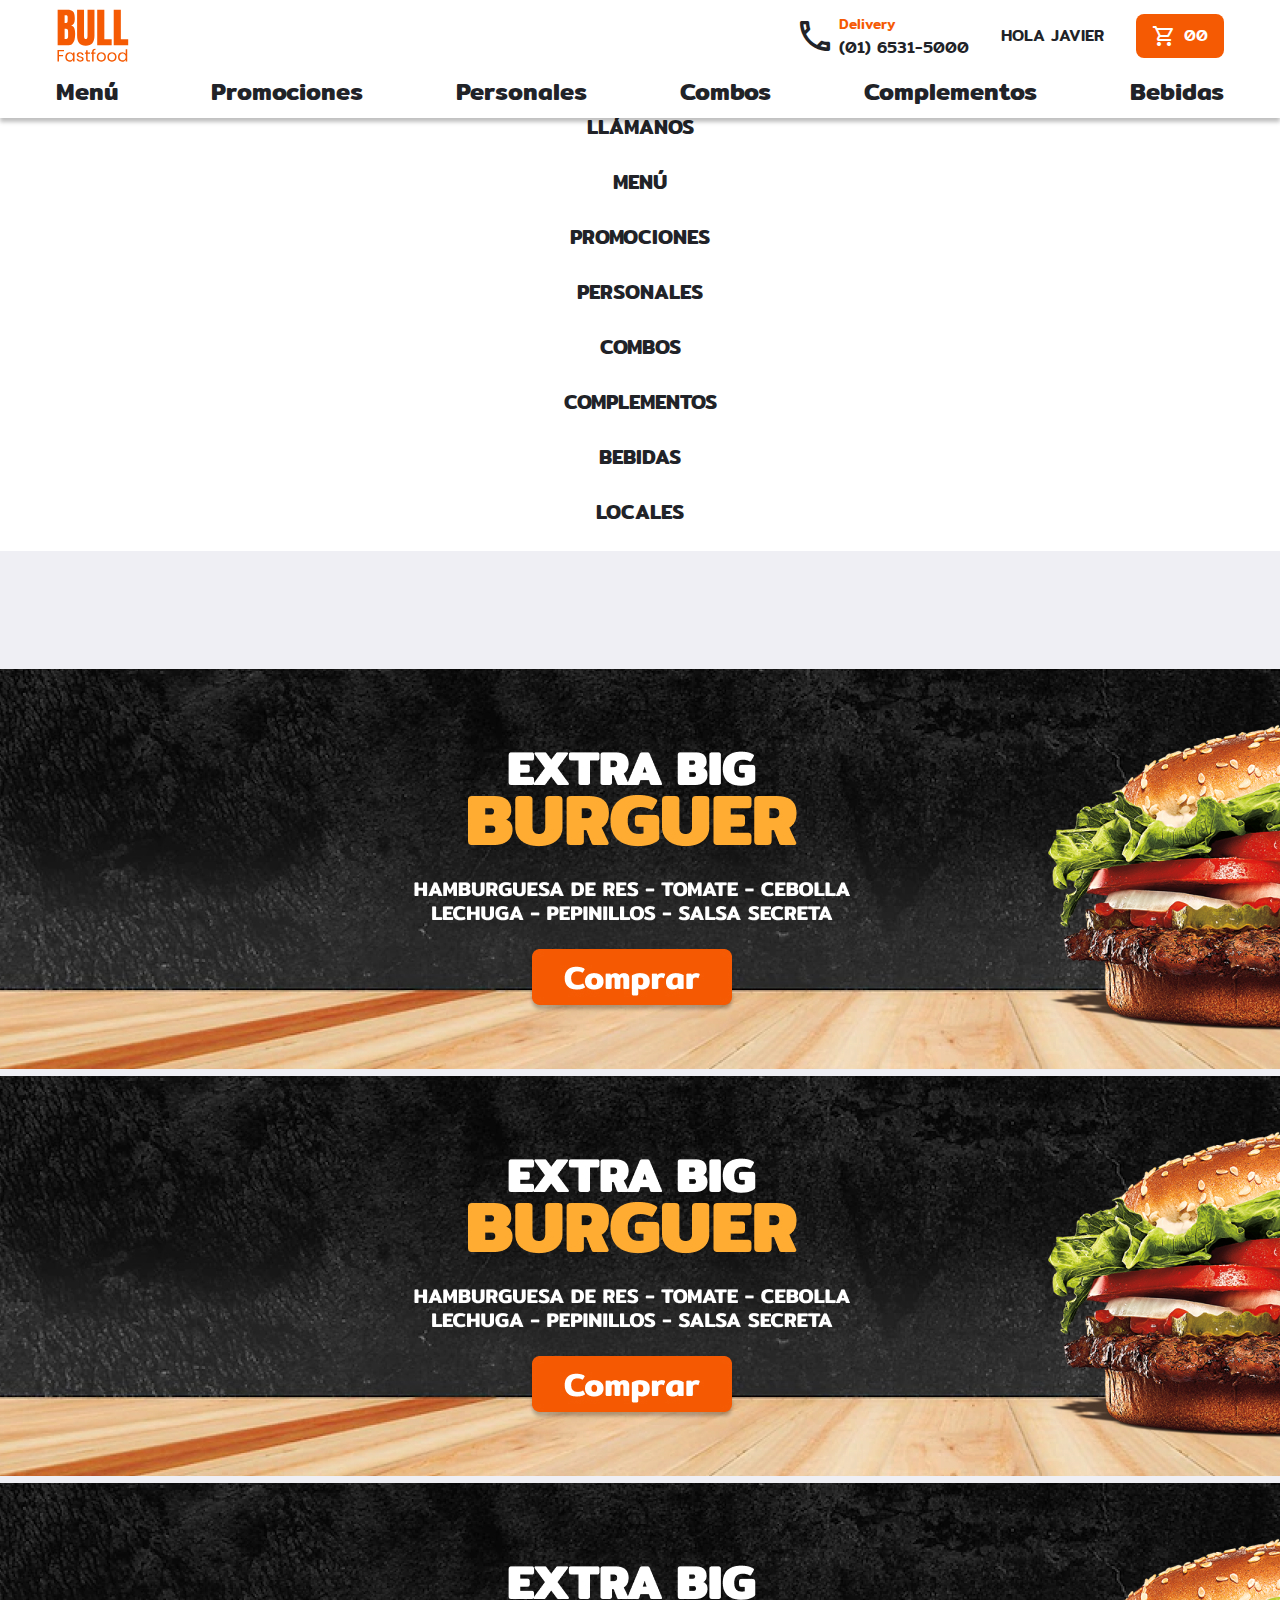
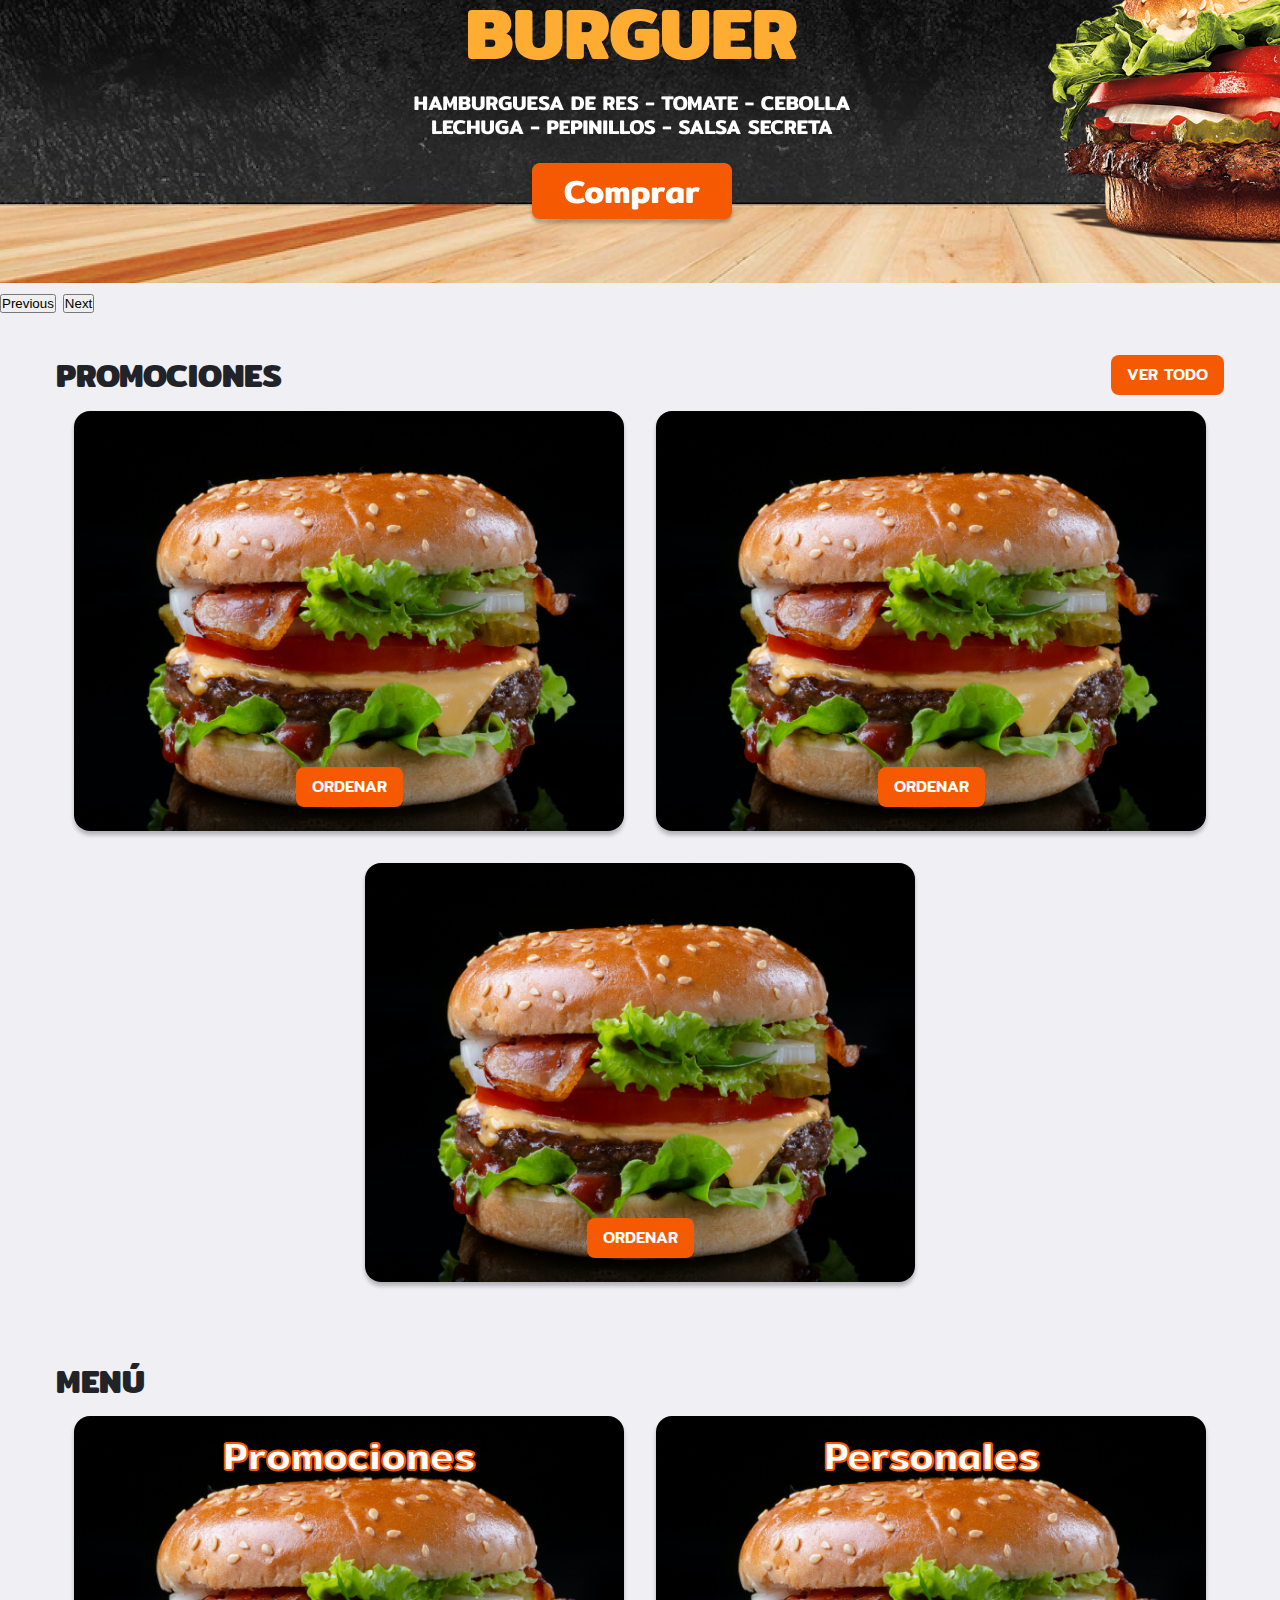
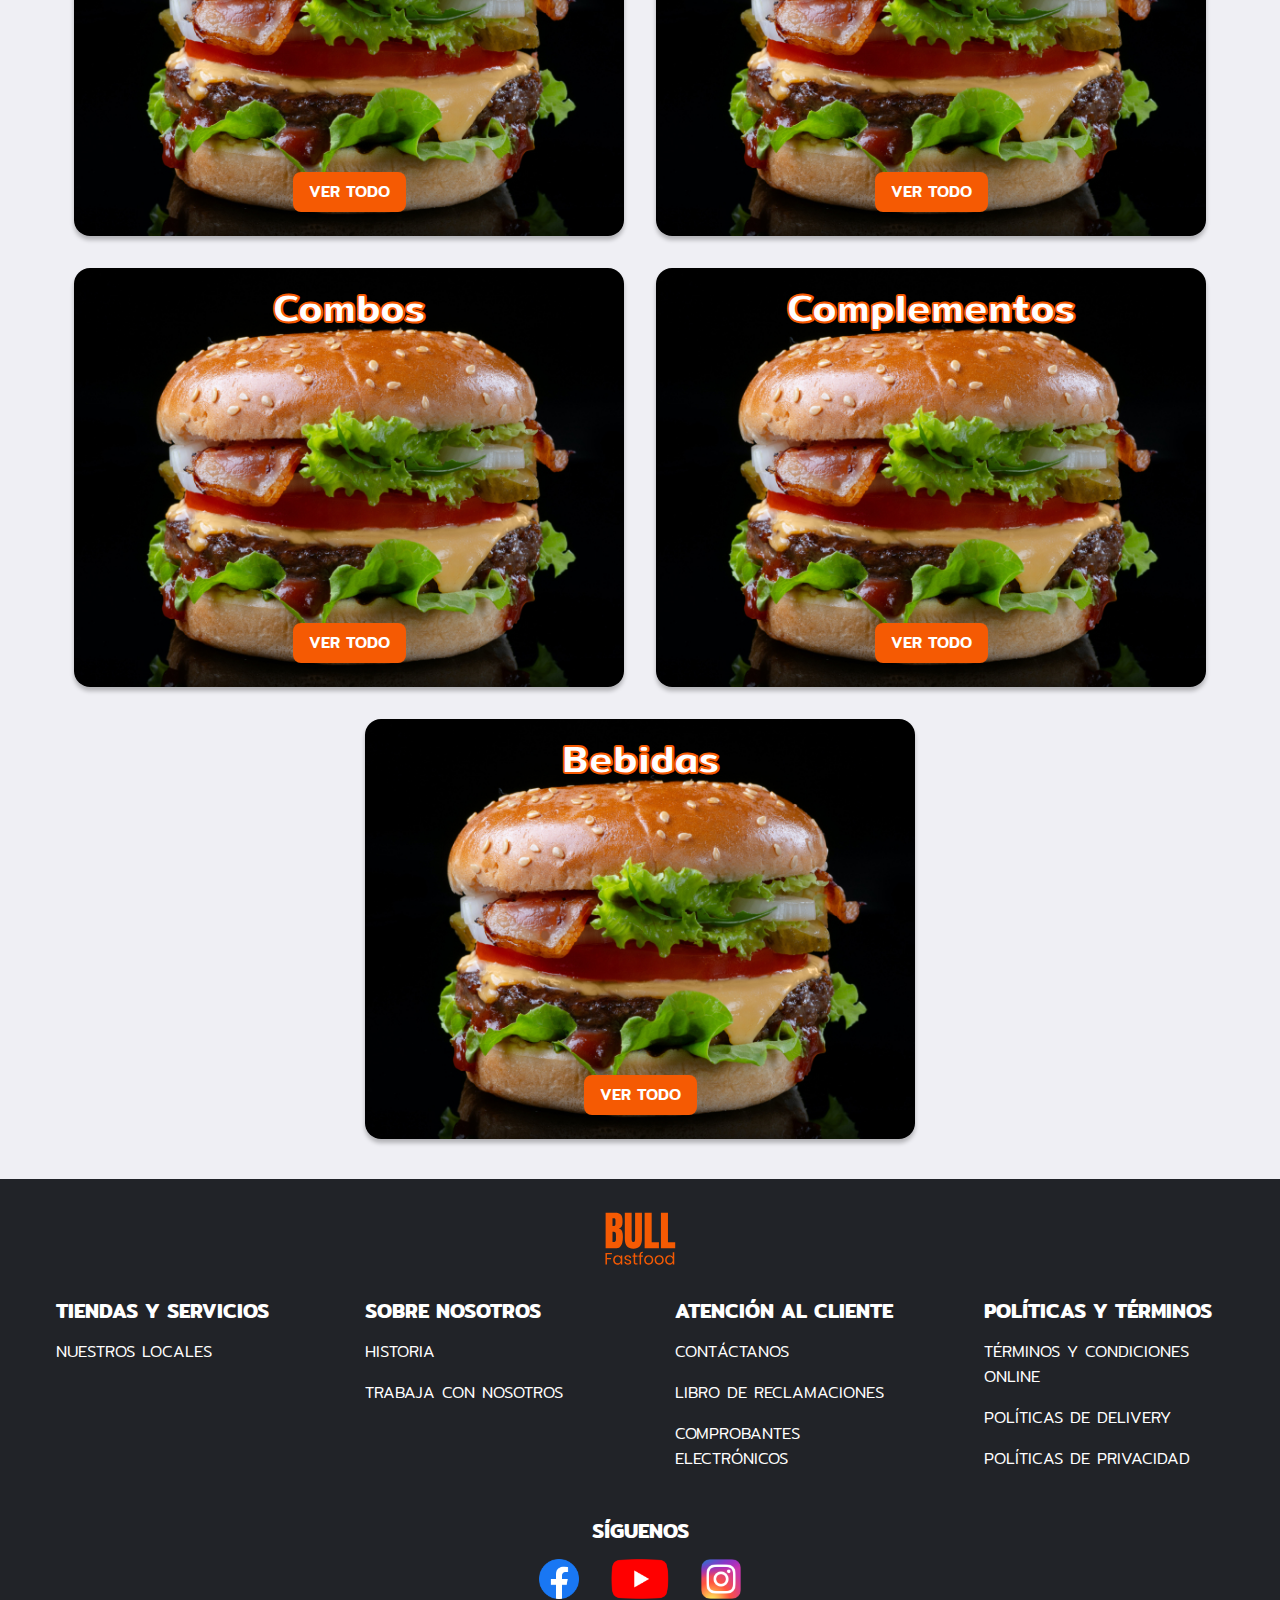
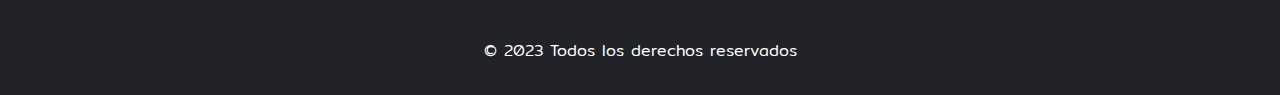
==== index.html @ 40b9667c "add h1 al home" ====
<!DOCTYPE html>
<html lang="en">

<head>
    <meta charset="UTF-8">
    <meta http-equiv="X-UA-Compatible" content="IE=edge">
    <meta name="viewport" content="width=device-width, initial-scale=1.0">
    <link rel="icon" href="#" type="image/x-icon" />
    <title>Inicio</title>
    <link rel="preconnect" href="https://fonts.googleapis.com">
    <link rel="preconnect" href="https://fonts.gstatic.com" crossorigin>
    <link href="https://fonts.googleapis.com/css2?family=Mitr:wght@300;400;500;600&display=swap" rel="stylesheet">
    <link
        href="https://fonts.googleapis.com/css?family=Material+Icons|Material+Icons+Outlined|Material+Icons+Two+Tone|Material+Icons+Round|Material+Icons+Sharp"
        rel="stylesheet">
    <link href="https://cdn.jsdelivr.net/npm/bootstrap@5.3.0-alpha1/dist/css/bootstrap.min.css" rel="stylesheet"
        integrity="sha384-GLhlTQ8iRABdZLl6O3oVMWSktQOp6b7In1Zl3/Jr59b6EGGoI1aFkw7cmDA6j6gD" crossorigin="anonymous">
    <!-- <link rel="stylesheet" href="bootstrap/bootstrap.min.css"> -->
    <link rel="stylesheet" href="css/main.css">
    <link rel="stylesheet" href="css/mq.css">
</head>

<body>
    <header>
        <nav class="navbar-top">
            <div class="navbar-top-left">
                <button class="btn button-secondary btn-categorias-mobile" data-bs-toggle="offcanvas"
                    data-bs-target="#offcanvasSidebarCategoriasMobile" aria-controls="offcanvasSidebarCategoriasMobile">
                    <span class="material-icons-outlined">
                        menu
                    </span>
                </button>
                <a class="navbar-brand" href="index.html">
                    <img src="img/logos/logo.svg" class="navbar-brand-img" alt="Bull Fastfood">
                </a>
                <button class="btn button-ghost btn-categorias-tablet" data-bs-toggle="offcanvas"
                    data-bs-target="#offcanvasSidebarCategoriasMobile" aria-controls="offcanvasSidebarCategoriasMobile">
                    Categorías
                </button>
            </div>

            <div class="navbar-top-right">
                <div class="info-delivery">
                    <span class="material-icons-outlined">
                        phone
                    </span>
                    <div class="wrap-delivery-number">
                        <p class="subtitle-2 delivery-label">Delivery</p>
                        <p class="phone-number subtitle-1">(01) 6531-5000</p>
                    </div>
                </div>
                <button class="btn button-ghost btn-user-name">
                    Hola Javier
                </button>
                <button class="btn button-primary button-icon">
                    <span class="material-icons-outlined">
                        shopping_cart
                    </span>
                    00
                </button>
            </div>
        </nav>
        <nav class="navbar-categories">
            <ul class="menu-categories">
                <li class="list-item">
                    <a href="#section-menu">
                        Menú
                    </a>
                </li>
                <li class="list-item">
                    <a href="#">
                        Promociones
                    </a>
                </li>
                <li class="list-item">
                    <a href="pages/personales.html">
                        Personales
                    </a>
                </li>
                <li class="list-item">
                    <a href="#">
                        Combos
                    </a>
                </li>
                <li class="list-item">
                    <a href="#">
                        Complementos
                    </a>
                </li>
                <li class="list-item">
                    <a href="#">
                        Bebidas
                    </a>
                </li>
            </ul>
        </nav>
    </header>

    <!-- Off canvas categories mobile -->
    <div class="offcanvas offcanvas-start offcanvas-categories-mobile" tabindex="-1"
        id="offcanvasSidebarCategoriasMobile" aria-labelledby="offcanvasSidebarCategoriasMobileLabel">
        <div class="offcanvas-header">
            <a class="navbar-brand" href="#">
                <img src="img/logos/logo.svg" class="navbar-brand-img" alt="Bull Fastfood">
            </a>
            <!-- <button type="button" class="btn-close" data-bs-dismiss="offcanvas" aria-label="Close"></button> -->
        </div>
        <div class="offcanvas-body">
            <ul class="menu-sidebar-mobile">
                <li>
                    <a href="pages/cuenta.html">
                        MI CUENTA
                    </a>
                </li>
                <li>
                    <a href="tel: (01) 612 8000">
                        LLÁMANOS
                    </a>
                </li>
                <li>
                    <a href="index.html">
                        MENÚ
                    </a>
                </li>
                <li>
                    <a href="pages/promociones.html">
                        PROMOCIONES
                    </a>
                </li>
                <li>
                    <a href="pages/personales.html">
                        PERSONALES
                    </a>
                </li>
                <li>
                    <a href="pages/combos.html">
                        COMBOS
                    </a>
                </li>
                <li>
                    <a href="pages/complementos.html">
                        COMPLEMENTOS
                    </a>
                </li>
                <li>
                    <a href="pages/bebidas.html">
                        BEBIDAS
                    </a>
                </li>
                <li>
                    <a href="pages/locales.html">
                        LOCALES
                    </a>
                </li>
            </ul>
        </div>
    </div>
    <!-- End Off canvas categories mobile -->

    <main>
        <!-- Carousel desktop-->
        <div id="carouselExampleAutoplaying" class="carousel slide carousel-desktop" data-bs-ride="carousel">
            <div class="carousel-inner">
                <div class="carousel-item active">
                    <img src="img/banners/carousel-desktop-1.jpg" class="d-block w-100" alt="Extra Burguer">
                </div>
                <div class="carousel-item">
                    <img src="img/banners/carousel-desktop-1.jpg" class="d-block w-100" alt="Extra Burguer">
                </div>
                <div class="carousel-item">
                    <img src="img/banners/carousel-desktop-1.jpg" class="d-block w-100" alt="Extra Burguer">
                </div>
            </div>
            <button class="carousel-control-prev" type="button" data-bs-target="#carouselExampleAutoplaying"
                data-bs-slide="prev">
                <span class="carousel-control-prev-icon" aria-hidden="true"></span>
                <span class="visually-hidden">Previous</span>
            </button>
            <button class="carousel-control-next" type="button" data-bs-target="#carouselExampleAutoplaying"
                data-bs-slide="next">
                <span class="carousel-control-next-icon" aria-hidden="true"></span>
                <span class="visually-hidden">Next</span>
            </button>
        </div>
        <!-- End Carousel desktop-->

        <!-- Carousel mobile-->
        <div id="carouselExampleAutoplaying" class="carousel slide carousel-mobile" data-bs-ride="carousel">
            <div class="carousel-inner">
                <div class="carousel-item active">
                    <img src="img/banners/carousel-mobile-1.jpg" class="d-block w-100" alt="Extra Burguer">
                </div>
                <div class="carousel-item">
                    <img src="img/banners/carousel-mobile-1.jpg" class="d-block w-100" alt="Extra Burguer">
                </div>
                <div class="carousel-item">
                    <img src="img/banners/carousel-mobile-1.jpg" class="d-block w-100" alt="Extra Burguer">
                </div>
            </div>
        </div>
        <!-- End Carousel mobile-->

        <!-- Promotions section -->
        <section class="section promotions">
            <div class="header-section">
                <h2>PROMOCIONES</h2>
                <a href="pages/personales.html" class="btn button-primary">
                    ver Todo
                </a>
            </div>
            <div class="container-products">
                <div class="card-category">
                    <img src="img/products/promo-1.jpg" alt="">
                    <div class="card-category-footer">
                        <a href="pages/detalleProducto.html" class="btn button-primary">
                            Ordenar
                        </a>
                    </div>
                </div>

                <div class="card-category">
                    <img src="img/products/promo-1.jpg" alt="">
                    <div class="card-category-footer">
                        <a href="pages/detalleProducto.html" class="btn button-primary">
                            Ordenar
                        </a>
                    </div>
                </div>

                <div class="card-category">
                    <img src="img/products/promo-1.jpg" alt="">
                    <div class="card-category-footer">
                        <a href="pages/detalleProducto.html" class="btn button-primary">
                            Ordenar
                        </a>
                    </div>
                </div>
            </div>
        </section>
        <!-- End Promotions section -->

        <!-- Section Menu -->
        <section class="section promotions" id="section-menu">
            <div class="header-section">
                <h1>MENÚ</h1>
            </div>
            <div class="container-products">
                <div class="card-category">
                    <h3 class="card-category-title">
                        Promociones
                    </h3>
                    <img src="img/products/promo-1.jpg" alt="">
                    <div class="card-category-footer">
                        <a href="pages/personales.html" class="btn button-primary">
                            Ver Todo
                        </a>
                    </div>
                </div>

                <div class="card-category">
                    <h3 class="card-category-title">
                        Personales
                    </h3>
                    <img src="img/products/promo-1.jpg" alt="">
                    <div class="card-category-footer">
                        <a href="pages/personales.html" class="btn button-primary">
                            Ver Todo
                        </a>
                    </div>
                </div>

                <div class="card-category">
                    <h3 class="card-category-title">
                        Combos
                    </h3>
                    <img src="img/products/promo-1.jpg" alt="">
                    <div class="card-category-footer">
                        <a href="pages/personales.html" class="btn button-primary">
                            Ver Todo
                        </a>
                    </div>
                </div>

                <div class="card-category">
                    <h3 class="card-category-title">
                        Complementos
                    </h3>
                    <img src="img/products/promo-1.jpg" alt="">
                    <div class="card-category-footer">
                        <a href="pages/personales.html" class="btn button-primary">
                            Ver Todo
                        </a>
                    </div>
                </div>

                <div class="card-category">
                    <h3 class="card-category-title">
                        Bebidas
                    </h3>
                    <img src="img/products/promo-1.jpg" alt="">
                    <div class="card-category-footer">
                        <a href="pages/personales.html" class="btn button-primary">
                            Ver Todo
                        </a>
                    </div>
                </div>
            </div>
        </section>
        <!-- End Section Menu -->
    </main>
    <footer>
        <div class="footer-header">
            <img src="img/logos/logo.svg" alt="Bull Fastfood">
        </div>
        <div class="footer-body">
            <ul class="footer-list">
                <li>
                    <h6 class="title-list">
                        Tiendas y Servicios
                    </h6>
                </li>
                <li>
                    <a href="#">
                        Nuestros Locales
                    </a>
                </li>
            </ul>

            <ul class="footer-list">
                <li>
                    <h6 class="title-list">
                        Sobre Nosotros
                    </h6>
                </li>
                <li>
                    <a href="#">
                        Historia
                    </a>
                </li>
                <li>
                    <a href="#">
                        Trabaja con Nosotros
                    </a>
                </li>
            </ul>

            <ul class="footer-list">
                <li>
                    <h6 class="title-list">
                        Atención al cliente
                    </h6>
                </li>
                <li>
                    <a href="#">
                        Contáctanos
                    </a>
                </li>
                <li>
                    <a href="#">
                        Libro de Reclamaciones
                    </a>
                </li>
                <li>
                    <a href="#">
                        Comprobantes Electrónicos
                    </a>
                </li>
            </ul>

            <ul class="footer-list">
                <li>
                    <h6 class="title-list">
                        Políticas y Términos
                    </h6>
                </li>
                <li>
                    <a href="#">
                        Términos y condiciones online
                    </a>
                </li>
                <li>
                    <a href="#">
                        Políticas de delivery
                    </a>
                </li>
                <li>
                    <a href="#">
                        Políticas de privacidad
                    </a>
                </li>
            </ul>
        </div>
        <div class="footer-social">
            <h6>Síguenos</h6>
            <div class="container-socials">
                <a href="#" target="_blank">
                    <img src="img/logos/facebook.png" alt="Facebook">
                </a>
                <a href="#" target="_blank">
                    <img src="img/logos/youtube.png" alt="Youtube">
                </a>
                <a href="#" target="_blank">
                    <img src="img/logos/instagram.png" alt="Instagram">
                </a>
            </div>
        </div>
        <div class="footer-rights">
            <p>
                © 2023 Todos los derechos reservados
            </p>
        </div>
    </footer>

    <script src="https://cdn.jsdelivr.net/npm/bootstrap@5.3.0-alpha1/dist/js/bootstrap.bundle.min.js"
        integrity="sha384-w76AqPfDkMBDXo30jS1Sgez6pr3x5MlQ1ZAGC+nuZB+EYdgRZgiwxhTBTkF7CXvN"
        crossorigin="anonymous"></script>
</body>

</html>
---- css/main.css ----
/* ESTILOS GENERALES */
:root {
    --dark: #212328;
    --gray: #9C9DA1;
    --gray-light: #EFEFF4;
    --white: #FFFFFF;
    --primary-dark: #D3381F;
    --primary: #F55A03;
    --success-dark: #0f5132;
    --success: #47BD8F;
    --success-light: #C1F8CF;
    --info-dark: #1A52AD;
    --info: #2972E6;
    --info-light: #CFE2FF;
    --danger-dark: #A20F1D;
    --danger: #FF5C5D;
    --danger-light: #F8D7DA;
    --warning-dark: #7F4D03;
    --warning: #FFAC32;
    --warning-light: #FFF3CD;
    --card-shadow: 0px 4px 4px rgba(0, 0, 0, 0.25);
}

html {
    font-size: 16px;
  }
  
  * {
    padding: 0;
    margin: 0;
    box-sizing: border-box;
    scroll-behavior: smooth;
  }

  body {
    color: var(--dark);
    font-family: 'Mitr', sans-serif;
    line-height: normal;
    font-weight: 300;
  }

  main {
    background-color: var(--gray-light);
    min-height: 100vh;
    padding-top: 7.375rem;
  }

  hr {
    border: 1px solid var(--dark);
  }

  fieldset {
    /* background-color: pink; */
    border: none;
  }

  /* Typography */

  h1 {
    font-size: 3.5rem;
    font-weight: 700;
    line-height: 1.2;
  }

  h2 {
    font-size: 3rem;
    font-weight: 700;
    line-height: 1.2;
  }

  h3 {
    font-size: 2.5rem;
    font-weight: 700;
    line-height: 1.2;
  }

  h4 {
    font-size: 2rem;
    font-weight: 600;
    line-height: 1.2;
  }

  h5 {
    font-size: 1.5rem;
    font-weight: 600;
    line-height: 1.2;
  }

  h6 {
    font-size: 1.25rem;
    font-weight: 600;
    line-height: 1.2;
  }

  .subtitle-1 {
    font-size: 1rem;
    font-weight: 500;
  }

  .subtitle-2 {
    font-size: .875rem;
    font-weight: 500;
  }

  .body-1 {
    font-size: 1rem;
    font-weight: 300;
  }

  .body-2 {
    font-size: .875rem;
    font-weight: 300;
  }

  .body-3 {
    font-size: .875rem;
    font-weight: 300;
    text-decoration: line-through;
  }

  .caption {
    font-size: .8125rem;
    font-weight: 400;
  }

  .overline {
    font-size: .8125rem;
    font-weight: 300;
    text-transform: uppercase;
  }
  /* End Typography */

  /* Buttons */
  .btn {
    font-family: 'Mitr', sans-serif;
    font-size: 1rem;
    font-weight: 500;
    line-height: 1.25rem;
    text-transform: uppercase;
    padding: .625rem 1rem;
    border: none;
    border-radius: .5rem;
    text-decoration: none;
    text-align: center;
    display: flex;
    justify-content: center;
    align-items: center;
  }

  .btn:hover {
    cursor: pointer;
  }

  .button-primary {
    background-color: var(--primary);
    color: var(--white);
  }

  .button-primary:hover {
    background-color: var(--primary-dark);
    color: var(--white);
  }

  .button-secondary {
    background-color: var(--white);
    color: var(--dark);
    box-shadow: inset 0 0 0 2px var(--dark);
  }

  .button-secondary:hover {
    background-color: var(--gray-light);
    color: var(--dark);
    box-shadow: inset 0 0 0 2px var(--dark);
  }

  .button-icon {
    display: inline-flex;
    align-items: center;
    grid-gap: .5rem;
    text-align: center;
  }

  .button-ghost {
    background-color: transparent;
    color: var(--dark);
  }

  .button-ghost:hover {
    background-color: var(--gray-light);
    color: var(--dark);
  }
  /* End Buttons */


  /* FIN ESTILOS GENERALES */

  /* INDEX */
  header {
    background-color: var(--white);
    box-shadow: var(--card-shadow);
    position: fixed;
    width: 100%;
    z-index: 2;
  }

  .navbar-top {
    background-color: var(--white);
    padding: .5rem 3.5rem;
    display: flex;
    justify-content: space-between;
    align-items: center;
  }

  .navbar-top-left {
    display: flex;
    align-items: center;
    gap: 1rem;
  }

  .btn-categorias-tablet, .btn-categorias-mobile {
    display: none;
  }

  .navbar-brand {
    /* background-color: lightblue; */
    height: 3.5rem;
  }

  .navbar-brand-img {
    /* background-color: blue; */
    height: 100%;
  }

  .navbar-top-right {
    /* background-color: #C1F8CF; */
    display: flex;
    align-items: center;
    grid-gap: 1rem;
  }

  .info-delivery {
    /* background-color: pink; */
    display: flex;
    align-items: center;
    grid-gap: .25rem;
  }

  .info-delivery span {
    font-size: 2.5rem;
  }

  .wrap-delivery-number p {
    /* background-color: lavender; */
    margin-bottom: 0;
  }

  .delivery-label {
    color: var(--primary);

  }

  .navbar-categories {
    /* background-color: pink; */
    padding: 0 3.5rem .5rem 3.5rem;
  }

  .menu-categories {
    background-color: var(--white);
    display: flex;
    justify-content: space-between;
    list-style: none;
    margin-bottom: 0;
    padding-left: 0;
  }

  .menu-categories a {
    font-size: 1.5rem;
    font-weight: 600;
    text-decoration: none;
    color: var(--dark);
  }

  .menu-categories a:hover {
    color: var(--primary);
  }

  /* Hero section */
  .hero {
    background-color: var(--gray);
    height: 25rem;
    background-image: url(../img/banners/hero.jpg);
    background-position: center;
    background-repeat: no-repeat;
    background-size: cover;
  }
  /* End Hero section */

  /* Off canvas categories mobile */
  .menu-sidebar-mobile {
    /* background-color: lavender; */
    list-style: none;
    padding-left: 0;
    text-align: center;
  }

  .menu-sidebar-mobile li {
    margin-bottom: 1.5rem;
    font-size: 1.25rem;
    font-weight: 600;
  }

  .menu-sidebar-mobile li a {
    color: var(--dark);
    text-decoration: none;
  }

  .offcanvas-categories-mobile .offcanvas-header {
    /* background-color: #C1F8CF; */
    display: flex;
    justify-content: center;
  }

  /* End Off canvas categories mobile */

  /* Carousel */
  .carousel-mobile {
    display: none;
  }
  /* End Carousel */

    /* Sections */
    .section {
      /* background-color: #47BD8F; */
      padding: 2.5rem 3.5rem;
    }

    .header-section {
      /* background-color: pink; */
      display: flex;
      align-items: center;
      justify-content: space-between;
      margin-bottom: 1rem;
    }

    .header-section h1, .header-section h2 {
      font-size: 2rem;
      margin-bottom: 0;
    }
    /* End Sections */

    /* Card Product */
    .container-products {
      /* background-color: pink; */
      display: flex;
      justify-content: center;
      flex-wrap: wrap;
      grid-gap: 2rem;
    }

    .card-category {
      /* background-color: deepskyblue; */
      width: 550px;
      height: auto;
      border-radius: 1rem;
      overflow: hidden;
      position: relative;
      box-shadow: var(--card-shadow);
    }

    .card-category img {
      width: 100%;
      height: 100%;
    }

    .card-category-title {
      position: absolute;
      width: 100%;
      top: 1rem;
      text-align: center;
      color: var(--white);
      font-weight: 600;
      -webkit-text-stroke: 2px var(--primary);
    }

    .card-category-footer {
      /* background-color: blue; */
      position: absolute;
      bottom: 1.5rem;
      width: 100%;
      display: flex;
      justify-content: center;
    }
    /* End Card Product */

    /* Footer */
    footer {
      background-color: var(--dark);
      padding: 2rem 3.5rem;
      color: var(--white);
    }

    .footer-header {
      display: flex;
      justify-content: center;
      margin-bottom: 2rem;
    }

    .footer-header img {
      height: 3.5rem;
    }

    .footer-body {
      margin-bottom: 2rem;
      display: flex;
      justify-content: space-between;
      flex-wrap: wrap;
    }

    .footer-list {
      /* background-color: lightgreen; */
      width: 15rem;
      list-style: none;
      color: var(--white);
      padding-left: 0;
    }

    .title-list {
      text-transform: uppercase;
    }

    .footer-list li {
      margin-bottom: 1rem;
    }

    .footer-list a {
      text-decoration: none;
      text-transform: uppercase;
      color: var(--white);
    }

    .footer-list a:hover {
      color: var(--primary);
    }

    .footer-social {
      text-align: center;
      text-transform: uppercase;
      margin-bottom: 2rem;
    }

    .footer-social h6 {
      margin-bottom: 1rem;
    }

    .container-socials {
      display: flex;
      justify-content: center;
      grid-gap: 2rem;
    }

    .container-socials img {
      display: inline-block;
      height: 2.5rem;
    }

    .footer-rights {
      text-align: center;
    }
    /* End Footer */
  /* END INDEX */

  /* CATEGORY PAGE*/
    .container-cards-products {
      /* background-color: peru; */
      display: flex;
      justify-content: center;
      gap: 2rem;
      flex-wrap: wrap;
    }

    .card-product {
      /* background-color: lightblue; */
      width: 20rem;
      text-align: center;
      overflow: hidden;
      border-radius: 1rem;
      box-shadow: var(--card-shadow);
    }

    .card-product-header {
      /* background-color: #F55A03; */
      width: 20rem;
      height: 20rem;
    }

    .card-product-header img {
      width: 100%;
     height: 100%;
    }

    .card-product-body {
      /* background-color: #47BD8F; */
      height: 8.75rem;
      padding: 1rem;
      display: flex;
      flex-direction: column;
      justify-content: space-between;
    }

    .card-product-title {
      line-height: 1.2;
    }

    .card-product-price {
      font-size: 2rem;
      font-weight: 500;
    }

    .card-product-footer {
      /* background-color: pink; */
      height: 3.5rem;
      padding: 0 1rem 1rem 1rem;
      display: flex;
      justify-content: center;
    }
  /* END CATEGORY PAGE*/

  /* PRODUCT DETAIL PAGE */
    .section-product-detail {
      display: flex;
      justify-content: center;
      gap: 2rem;
    }
    
    .product-detail {
      /* background-color: lavender; */
      width: 35rem;
    }
    
    .product-detail-title {
      margin-bottom: 1rem;
    }
    
    .product-detail-description {
      list-style: square;
      margin-left: 1.5rem;
      margin-bottom: 1rem;
    }

    .product-detail-img {
      width: 100%;
      border-radius: 1rem;
      box-shadow: var(--card-shadow);
    }

    .product-customization {
      background-color: var(--white);
      width: 42rem;
      box-shadow: var(--card-shadow);
      padding: 2rem;
      border-radius: 1rem;
    }

    .product-customization-option {
      margin-bottom: 2rem;
    }

    .product-customization-option-header {
      display: flex;
      align-items: center;
      gap: 1rem;
      margin-bottom: 1rem;
    }

    .number-option {
      background-color: var(--primary);
      color: var(--white);
      font-size: 1.5rem;
      font-weight: 600;
      min-height: 2.5rem;
      min-width: 2.5rem;
      border-radius: 50%;
      display: inline-flex;
      justify-content: center;
      align-items: center;
    }

    .wrap-product-extra-control {
      /* background-color: pink; */
      display: flex;
      align-items: center;
      justify-content: space-between;
      margin-bottom: 1rem;
    }

    .wrap-product-extra-control p {
      font-size: 1.2rem;
    }

    .wrap-product-extra-control p span {
      font-weight: 500;
    }

    .control-product-extra {
      /* background-color: salmon; */
      display: flex;
      align-items: center;
      gap: .5rem;
    }

    .input-number-extra {
      border: none;
      height: 2.5rem;
      user-select: none;
      font-size: 1.5rem;
      width: 4rem;
      padding-left: 1.2rem;
    }

    .control-quantity-product {
      background-color: var(--white);
      display: flex;
      justify-content: center;
      align-items: center;
      padding: 1.5rem;
      gap: 2rem;
      box-shadow: 0px -4px 4px rgba(0, 0, 0, 0.20);
      position: fixed;
      bottom: 0;
      width: 100%;
    }

    .control-quantity-product span {
      font-size: 1.5rem;
      font-weight: 600;
    }

    .footer-detalle {
      padding-bottom: 7.5rem;
    }
  /* END PRODUCT DETAIL PAGE */

  /* CART PAGE */

  .wrap-cart-summary {
    display: flex;
    gap: 2rem;
    justify-content: center;
    align-items: flex-start;
  }

  .section-cart {
    background-color: var(--white);
    width: 42rem;
    padding: 2rem;
    border-radius: 1rem;
    box-shadow: var(--card-shadow);
  }

  .cart-header {
    margin-bottom: 2rem;
  }

  .cart-header-title {
    text-transform: uppercase;
  }

  .cart-product {
    /* background-color: lavender; */
    display: flex;
    align-items: center;
    justify-content: space-between;
    gap: 1rem;
    margin-bottom: 2rem;
  }

  .wrap-cart-product-name-price {
    /* background-color: #FFF3CD; */
    display: flex;
    flex-direction: column;
    gap: .5rem;
  }

  .cart-product-name {
    font-size: 1.25rem;
  }

  .cart-product-price {
    font-size: 1.25rem;
    font-weight: 500;
  }

  .wrap-cart-product-controls {
    /* background-color: tomato; */
    display: flex;
    flex-direction: column;
    align-items: flex-end;
    gap: 1rem;
  }

  .summary {
    background-color: var(--white);
    width: 32rem;
    padding: 2rem;
    box-shadow: var(--card-shadow);
    border-radius: 1rem;
  }

  .summary hr {
    margin-bottom: 1rem;
  }

  .summary-body {
    margin-bottom: 2rem;
  }

  .summary-item {
    display: flex;
    align-items: center;
    justify-content: space-between;
    margin-bottom: 1rem;
  }

  .summary-item-price {
    font-size: 1.25rem;
    font-weight: 500;
  }

  .summary-footer {
    display: flex;
    flex-direction: column;
    gap: 1rem;
  }

  .summary-footer .btn {
    width: 100%;
  }
  /* END CART PAGE */

  /* CHECKOUT PAGE */
  .wrap-checkout-summary {
    display: flex;
    justify-content: center;
    align-items: flex-start;
    gap: 2rem;
  }

  .checkout {
    background-color: var(--white);
    padding: 2rem;
    width: 42rem;
    box-shadow: var(--card-shadow);
    border-radius: 1rem;
  }

  .big-form-label {
    font-size: 1.25rem;
    font-weight: 600;
    margin-bottom: .5rem;
  }

  .wrap-inputs {
    /* background-color: #47BD8F; */
    margin-bottom: 1.5rem;
  }

  .wrap-address-delivery {
    display: flex;
    gap: 1rem;
    flex-wrap: wrap;
  }

  .radioAddress {
    width: 100%; 
    height: 6rem;
    opacity: 0;
    cursor: pointer;
  }

  .radio-address-group {
    width: 18rem;
    display: inline-block;
    border: 2px solid var(--dark);
    border-radius: .5rem;
    position:relative;
    pad: 1rem;
  }

  .label-address {
    position: absolute;
    top: 0;
    left: 0;
    width: 100%;
    height: 100%;
    pointer-events: none;
    padding: 1rem;
  }

  .wrap-address-delivery input[type=radio]:checked + label {
    background: var(--success);
    color: var(--white);
  }

  .wrap-form-row {
    /* background-color: #FFAC32; */
    display: flex;
    align-items: flex-end;
    gap: 1rem;
    width: 100%;
  }

  .form-group {
    /* background-color: blue; */
    width: 100%;
  }

  .form-input {
    /* background-color: pink; */
    display: inline-block;
    width: 100%;
    font-size: 1rem;
    padding: .625rem 1rem;
    border-radius: .5rem;
    margin-bottom: 1rem;
    border: 1px solid var(--gray);
  }
  /* END CHECKOUT PAGE */
---- css/mq.css ----
/* Laptop */
@media (max-width: 1366px) {}

/* Fin laptop */
/* Tablet landscape */
@media (max-width: 1024px) {

    /* Index */
    main {
        padding-top: 4.5rem;
    }

    .navbar-categories {
        /* background-color: pink; */
        padding: 0 3.5rem;
    }

    .menu-categories {
        display: none;
    }

    .btn-categorias-tablet {
        display: block;
    }

    .container-products {
        gap: 1rem;
    }

    .card-category {
        width: 280px;
    }

    .card-category-title {
        font-size: 2rem;
        -webkit-text-stroke: 2px var(--primary);
    }

    .footer-body {
        margin-bottom: 2rem;
        display: flex;
        justify-content: center;
        flex-wrap: wrap;
        gap: 2rem;
    }

    /* End index */
}

/* Fin tablet landscape */

/* Tablet portrait */
@media (max-width: 768px) {

    /* Index */
    .info-delivery {
        display: none;
    }

    .navbar-top {
        padding: .5rem 2rem;
    }

    .section,
    footer {
        padding: 2rem;
    }

    .card-category {
        width: 320px;
    }

    /* End index */
}

/* fin tablet portrait */

/* Cell landscape */
@media (max-width: 736px) {

    /* Index */
    .btn-categorias-tablet,
    .btn-user-name {
        display: none;
    }

    .btn-categorias-mobile {
        display: block;
        padding: .5rem;
        font-size: 2rem;
    }

    .header-section {
        justify-content: center;
        margin-bottom: 1rem;
    }

    .header-section .btn {
        display: none;
    }

    /* End index */

}

/* Fin cell landscape */

/* Cell portrait */
@media (max-width: 480px) {

    /* Index */
    .navbar-top {
        background-color: var(--white);
        padding: .5rem 1.5rem;
        display: flex;
        justify-content: space-between;
        align-items: center;
    }

    .section,
    footer {
        padding: 1.5rem;
    }

    .footer-list {
        text-align: center;
    }

    .card-category {
        width: 100%;
    }

    .offcanvas-categories-mobile {
        width: 75vw !important;
    }

    /* Carousel */
    .carousel-desktop {
        display: none;
    }

    .carousel-mobile {
        display: block;
    }
    /* End Carousel */

    /* End index */
}

/* Fin cell portrait */
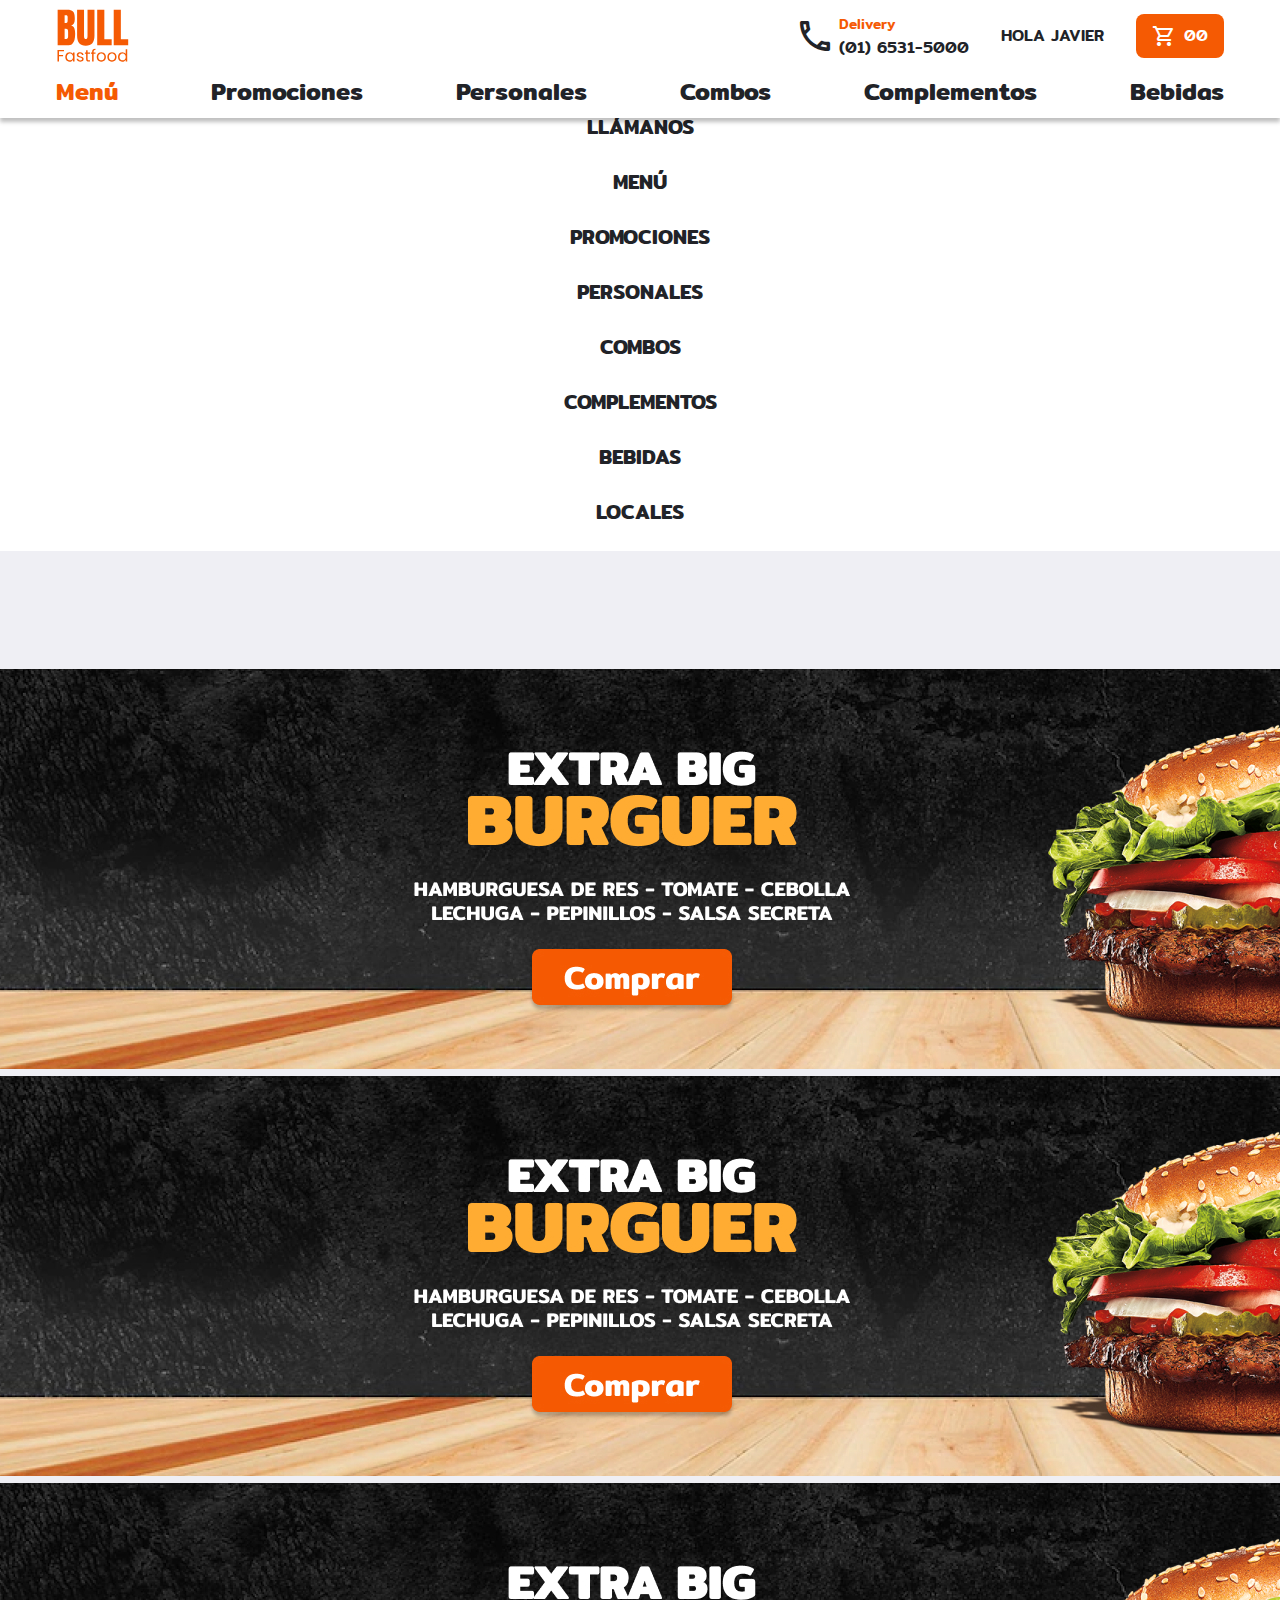
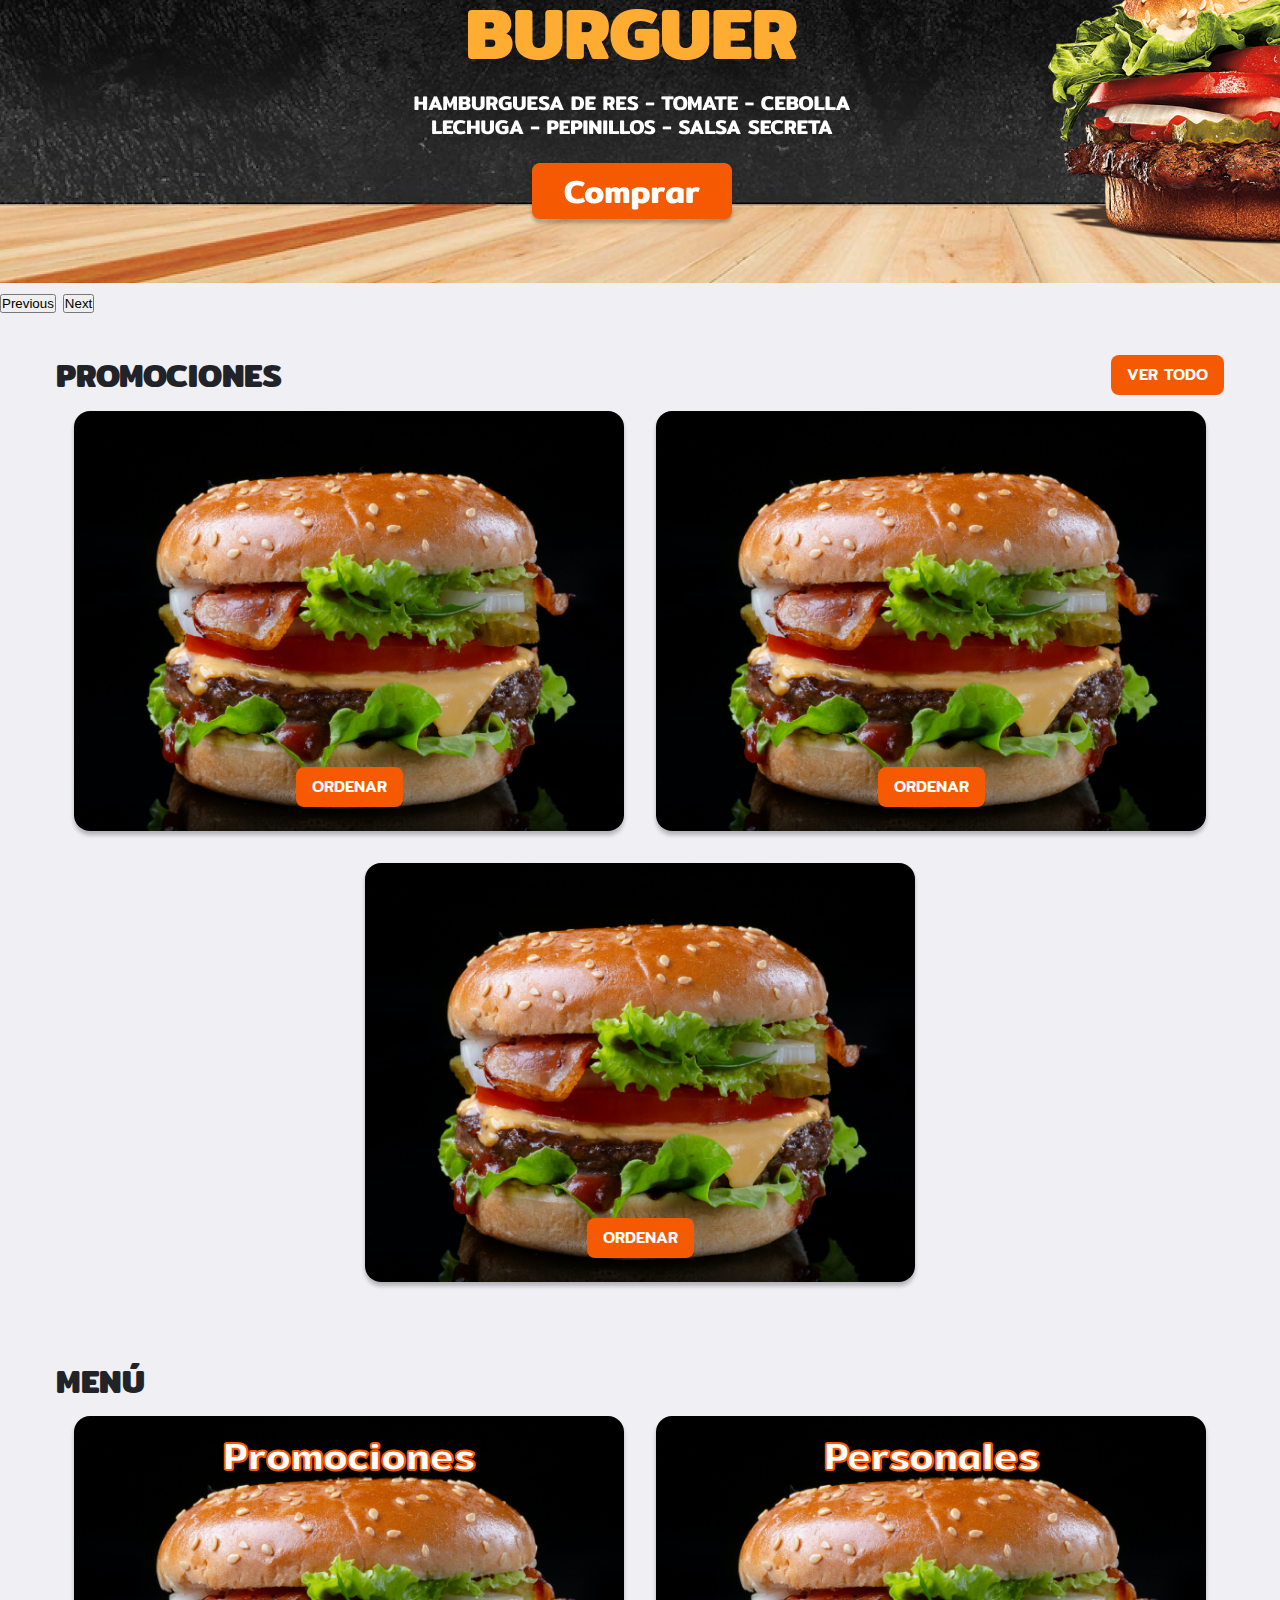
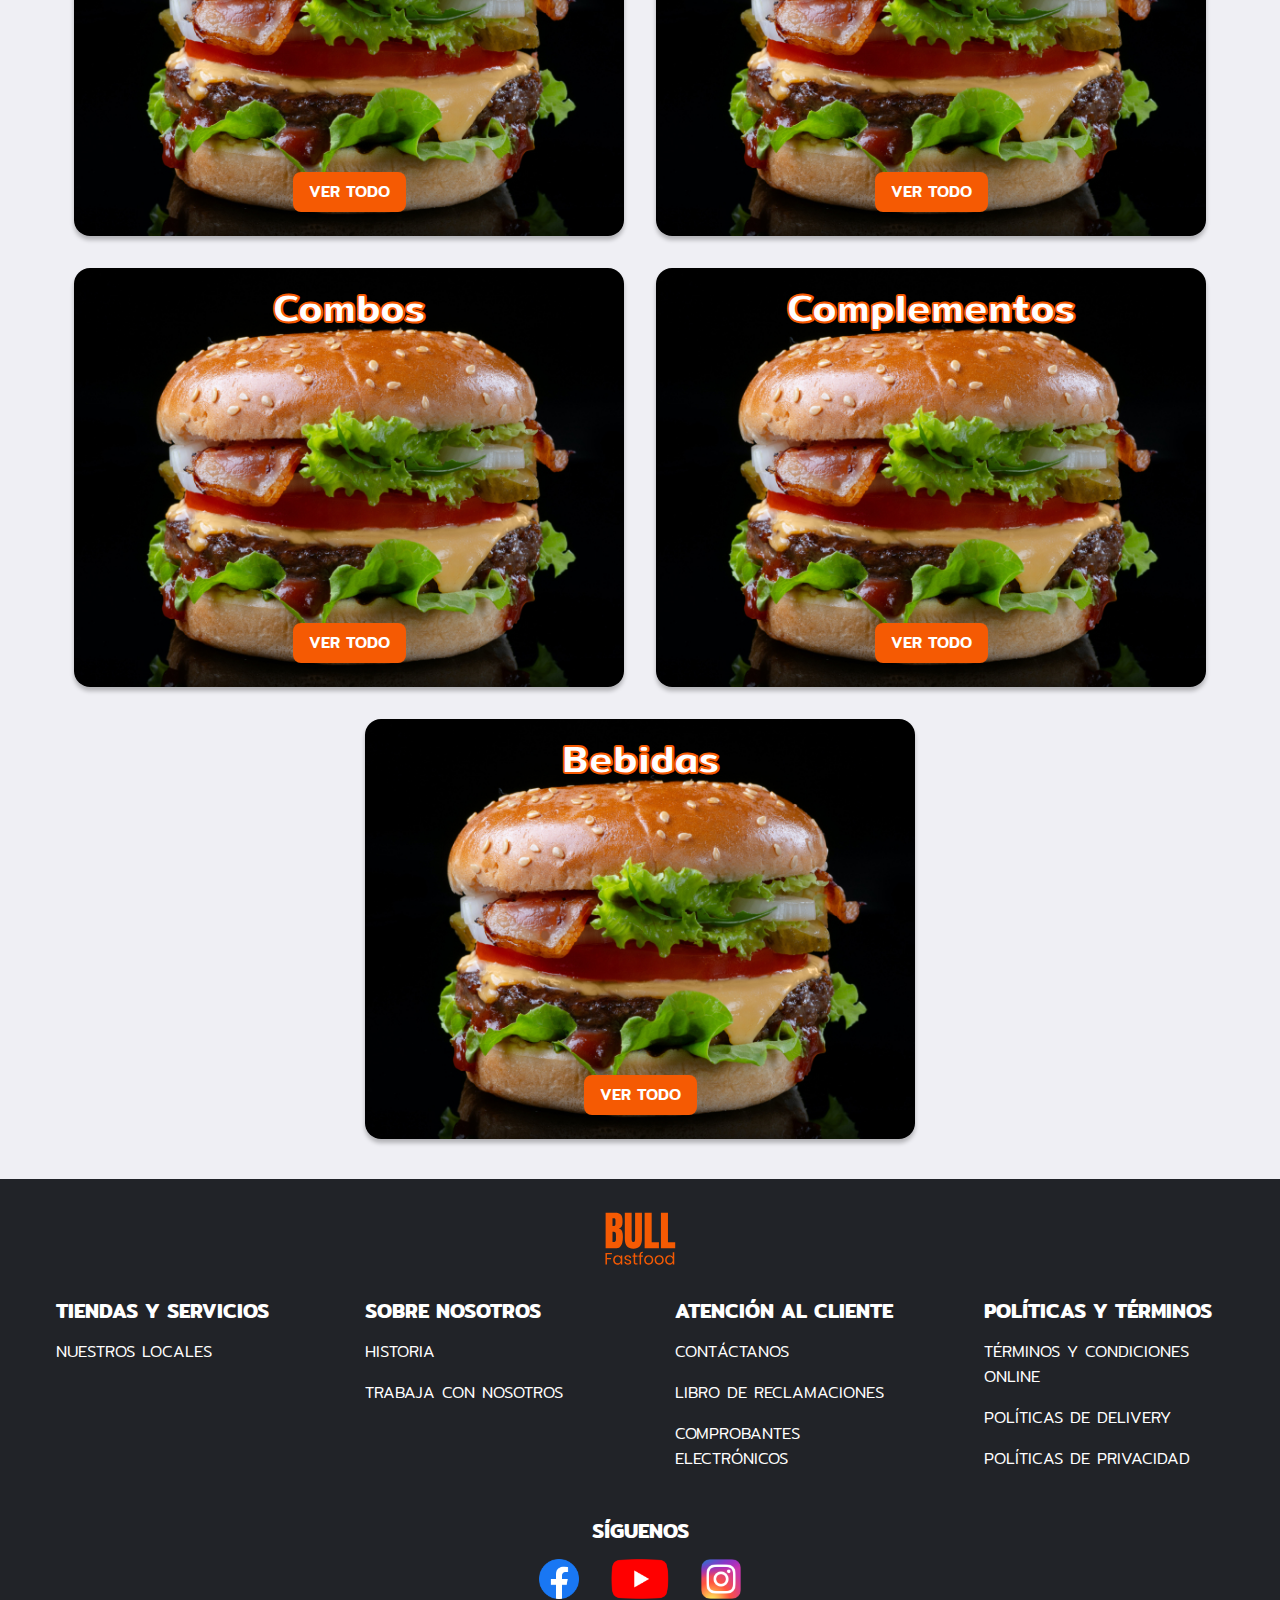
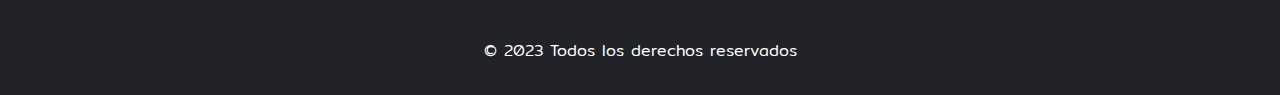
==== commit 46a460f4: "modal confirmacion compra" ====
--- a/index.html
+++ b/index.html
@@ -10,12 +10,8 @@
     <link rel="preconnect" href="https://fonts.googleapis.com">
     <link rel="preconnect" href="https://fonts.gstatic.com" crossorigin>
     <link href="https://fonts.googleapis.com/css2?family=Mitr:wght@300;400;500;600&display=swap" rel="stylesheet">
-    <link
-        href="https://fonts.googleapis.com/css?family=Material+Icons|Material+Icons+Outlined|Material+Icons+Two+Tone|Material+Icons+Round|Material+Icons+Sharp"
-        rel="stylesheet">
-    <link href="https://cdn.jsdelivr.net/npm/bootstrap@5.3.0-alpha1/dist/css/bootstrap.min.css" rel="stylesheet"
-        integrity="sha384-GLhlTQ8iRABdZLl6O3oVMWSktQOp6b7In1Zl3/Jr59b6EGGoI1aFkw7cmDA6j6gD" crossorigin="anonymous">
-    <!-- <link rel="stylesheet" href="bootstrap/bootstrap.min.css"> -->
+    <link href="https://fonts.googleapis.com/css?family=Material+Icons|Material+Icons+Outlined|Material+Icons+Two+Tone|Material+Icons+Round|Material+Icons+Sharp" rel="stylesheet">
+    <link href="https://cdn.jsdelivr.net/npm/bootstrap@5.3.0-alpha1/dist/css/bootstrap.min.css" rel="stylesheet" integrity="sha384-GLhlTQ8iRABdZLl6O3oVMWSktQOp6b7In1Zl3/Jr59b6EGGoI1aFkw7cmDA6j6gD" crossorigin="anonymous">
     <link rel="stylesheet" href="css/main.css">
     <link rel="stylesheet" href="css/mq.css">
 </head>
@@ -63,7 +59,7 @@
         <nav class="navbar-categories">
             <ul class="menu-categories">
                 <li class="list-item">
-                    <a href="#section-menu">
+                    <a href="#section-menu" class="active">
                         Menú
                     </a>
                 </li>
@@ -411,9 +407,7 @@
         </div>
     </footer>
 
-    <script src="https://cdn.jsdelivr.net/npm/bootstrap@5.3.0-alpha1/dist/js/bootstrap.bundle.min.js"
-        integrity="sha384-w76AqPfDkMBDXo30jS1Sgez6pr3x5MlQ1ZAGC+nuZB+EYdgRZgiwxhTBTkF7CXvN"
-        crossorigin="anonymous"></script>
+    <script src="https://cdn.jsdelivr.net/npm/bootstrap@5.3.0-alpha1/dist/js/bootstrap.bundle.min.js" integrity="sha384-w76AqPfDkMBDXo30jS1Sgez6pr3x5MlQ1ZAGC+nuZB+EYdgRZgiwxhTBTkF7CXvN" crossorigin="anonymous"></script>
 </body>
 
 </html>--- a/css/main.css
+++ b/css/main.css
@@ -284,6 +284,10 @@
     color: var(--primary);
   }
 
+  .menu-categories a.active {
+    color: var(--primary);
+  }
+
   /* Hero section */
   .hero {
     background-color: var(--gray);
@@ -826,3 +830,17 @@
   }
   /* END CHECKOUT PAGE */
 
+  /* MODAL */
+  .modal-header-center {
+    justify-content: center;
+  }
+
+  .modal-body p {
+    text-align: center;
+  }
+
+  .modal-footer {
+    justify-content: center;
+  }
+  /* END MODAL */
+
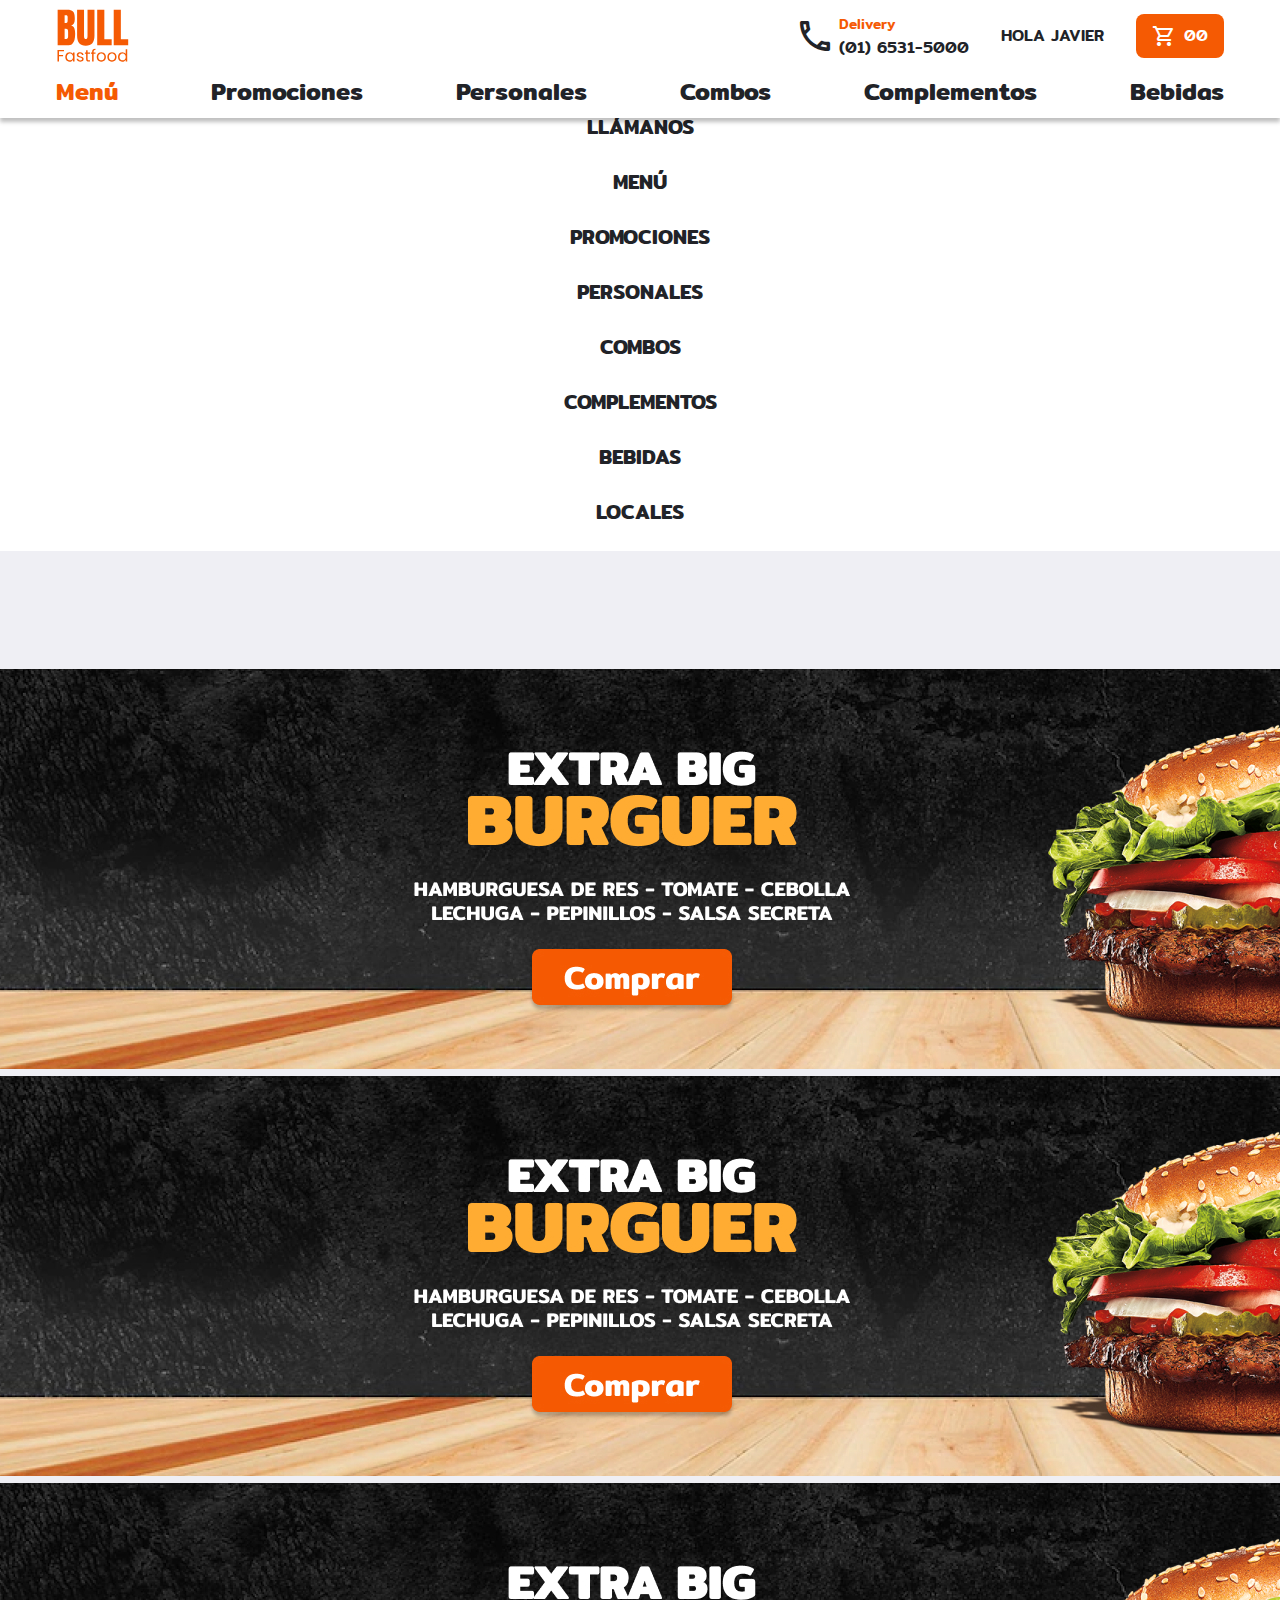
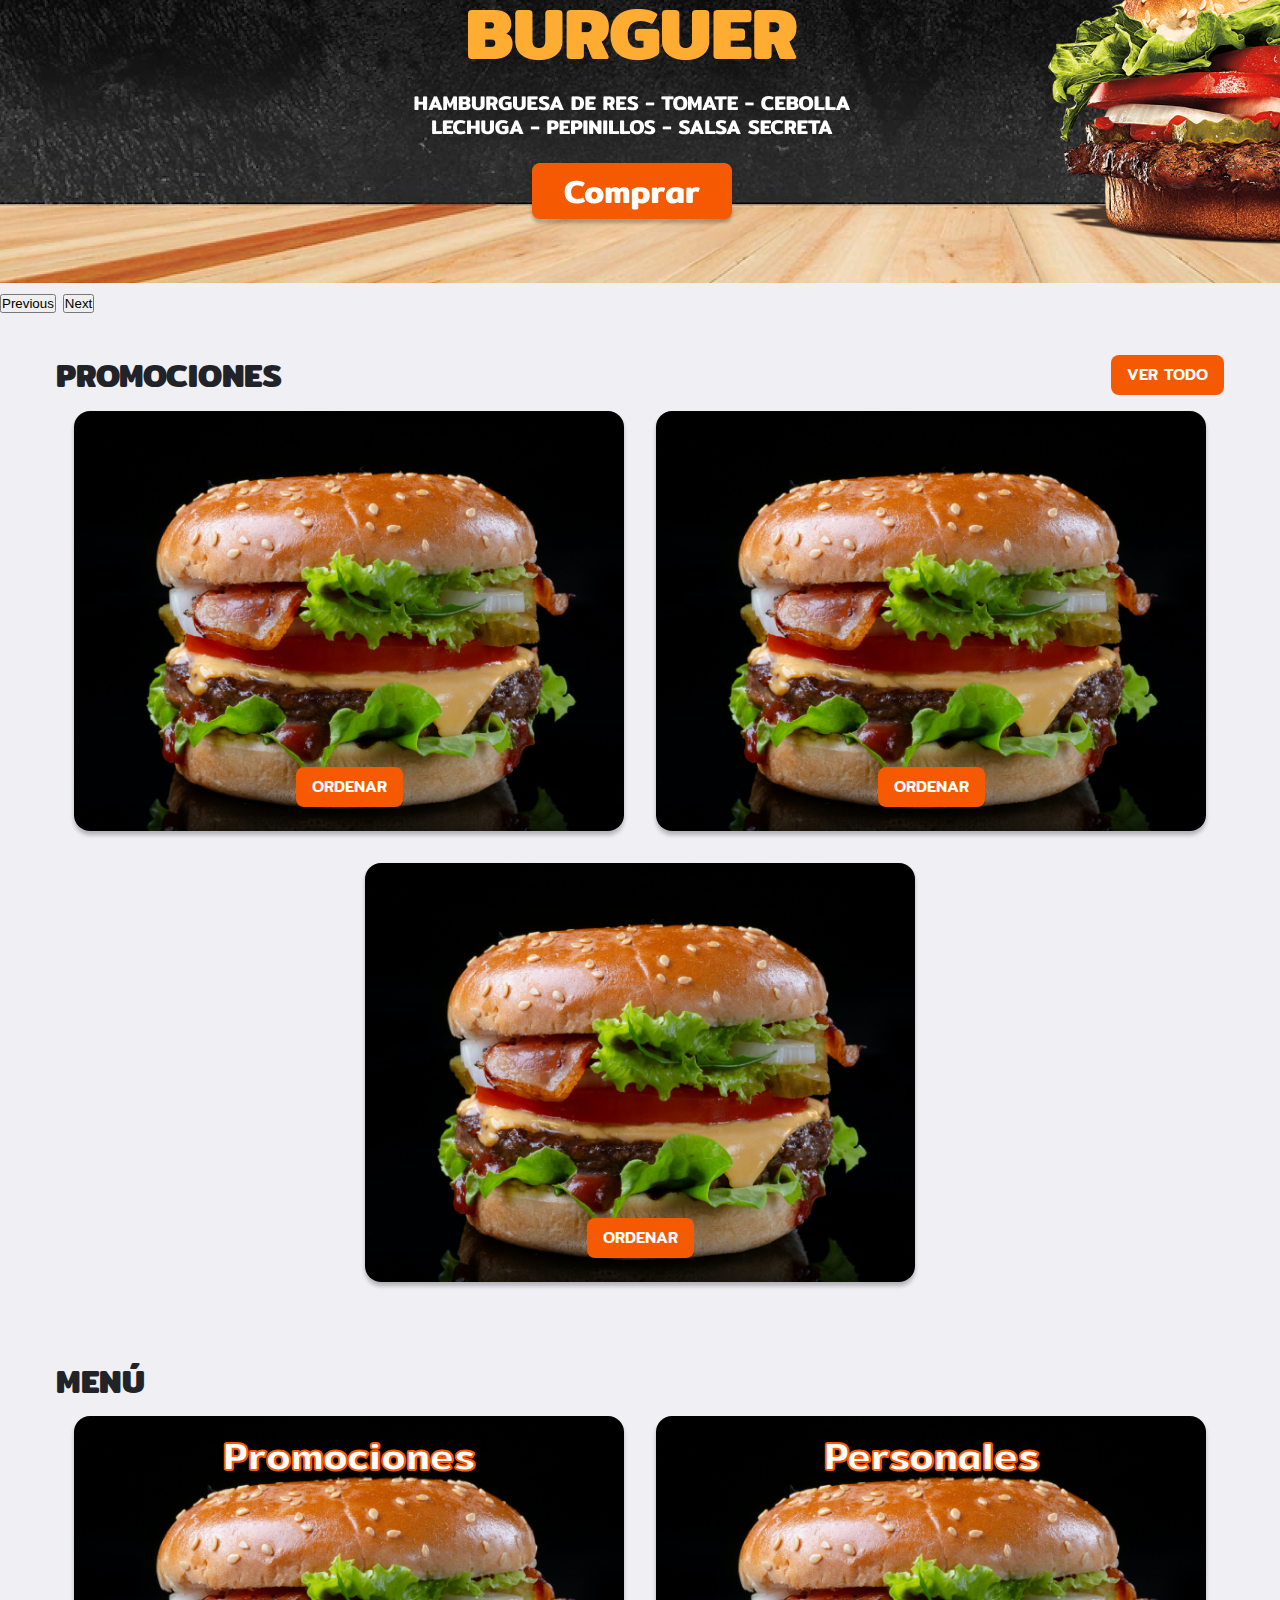
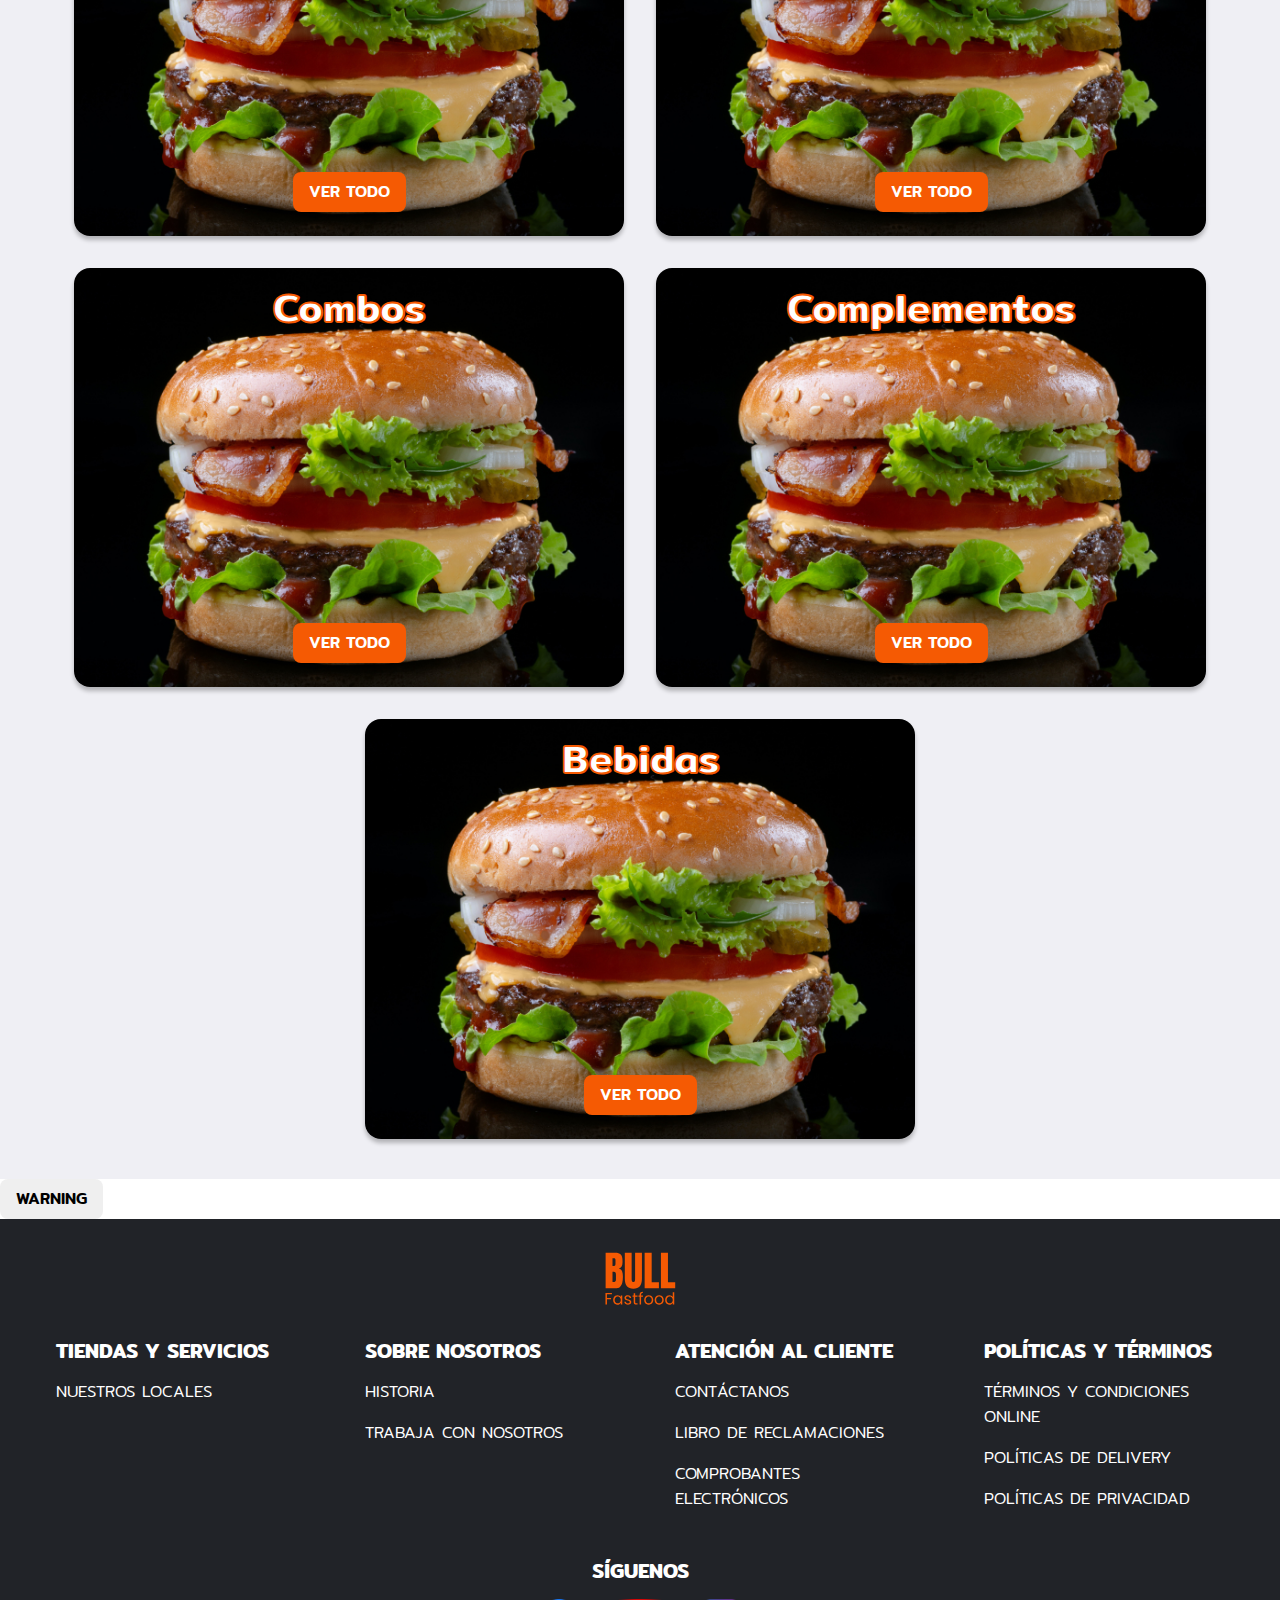
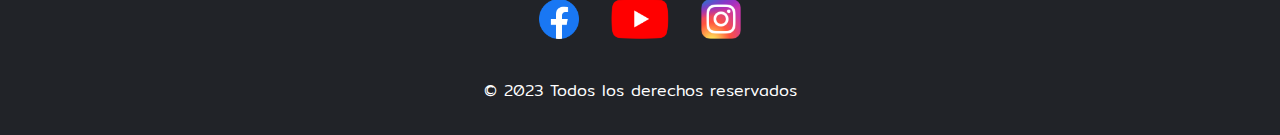
==== commit 6423fecd: "btn" ====
--- a/index.html
+++ b/index.html
@@ -10,8 +10,11 @@
     <link rel="preconnect" href="https://fonts.googleapis.com">
     <link rel="preconnect" href="https://fonts.gstatic.com" crossorigin>
     <link href="https://fonts.googleapis.com/css2?family=Mitr:wght@300;400;500;600&display=swap" rel="stylesheet">
-    <link href="https://fonts.googleapis.com/css?family=Material+Icons|Material+Icons+Outlined|Material+Icons+Two+Tone|Material+Icons+Round|Material+Icons+Sharp" rel="stylesheet">
-    <link href="https://cdn.jsdelivr.net/npm/bootstrap@5.3.0-alpha1/dist/css/bootstrap.min.css" rel="stylesheet" integrity="sha384-GLhlTQ8iRABdZLl6O3oVMWSktQOp6b7In1Zl3/Jr59b6EGGoI1aFkw7cmDA6j6gD" crossorigin="anonymous">
+    <link
+        href="https://fonts.googleapis.com/css?family=Material+Icons|Material+Icons+Outlined|Material+Icons+Two+Tone|Material+Icons+Round|Material+Icons+Sharp"
+        rel="stylesheet">
+    <link href="https://cdn.jsdelivr.net/npm/bootstrap@5.3.0-alpha1/dist/css/bootstrap.min.css" rel="stylesheet"
+        integrity="sha384-GLhlTQ8iRABdZLl6O3oVMWSktQOp6b7In1Zl3/Jr59b6EGGoI1aFkw7cmDA6j6gD" crossorigin="anonymous">
     <link rel="stylesheet" href="css/main.css">
     <link rel="stylesheet" href="css/mq.css">
 </head>
@@ -304,6 +307,8 @@
         </section>
         <!-- End Section Menu -->
     </main>
+
+    <button type="button" class="btn btn-warning">Warning</button>
     <footer>
         <div class="footer-header">
             <img src="img/logos/logo.svg" alt="Bull Fastfood">
@@ -407,7 +412,9 @@
         </div>
     </footer>
 
-    <script src="https://cdn.jsdelivr.net/npm/bootstrap@5.3.0-alpha1/dist/js/bootstrap.bundle.min.js" integrity="sha384-w76AqPfDkMBDXo30jS1Sgez6pr3x5MlQ1ZAGC+nuZB+EYdgRZgiwxhTBTkF7CXvN" crossorigin="anonymous"></script>
+    <script src="https://cdn.jsdelivr.net/npm/bootstrap@5.3.0-alpha1/dist/js/bootstrap.bundle.min.js"
+        integrity="sha384-w76AqPfDkMBDXo30jS1Sgez6pr3x5MlQ1ZAGC+nuZB+EYdgRZgiwxhTBTkF7CXvN"
+        crossorigin="anonymous"></script>
 </body>
 
 </html>--- a/css/main.css
+++ b/css/main.css
@@ -19,6 +19,7 @@
     --warning: #FFAC32;
     --warning-light: #FFF3CD;
     --card-shadow: 0px 4px 4px rgba(0, 0, 0, 0.25);
+    --card-shadow-hover: 0px 8px 8px rgba(0, 0, 0, 0.5);
 }
 
 html {
@@ -369,6 +370,11 @@
       overflow: hidden;
       position: relative;
       box-shadow: var(--card-shadow);
+      transition: .3s;
+    }
+
+    .card-category:hover {
+      box-shadow: var(--card-shadow-hover);
     }
 
     .card-category img {
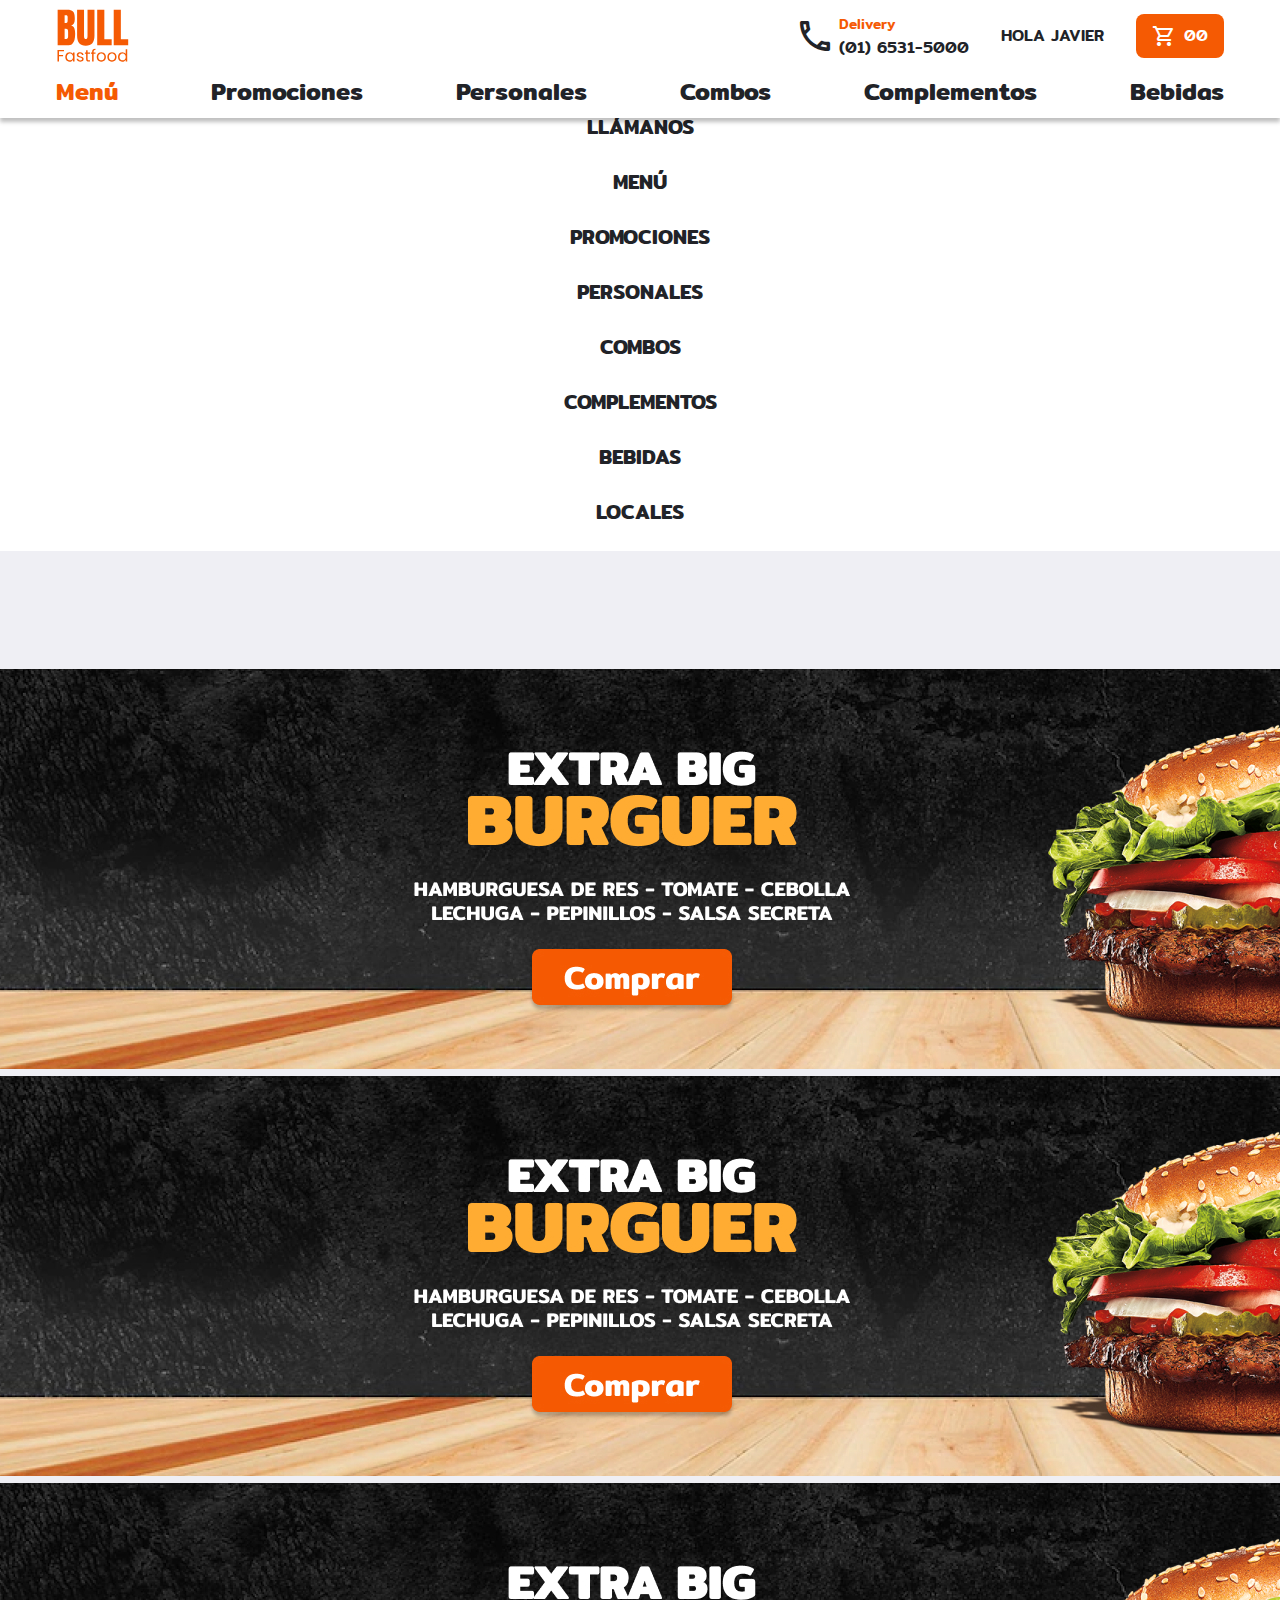
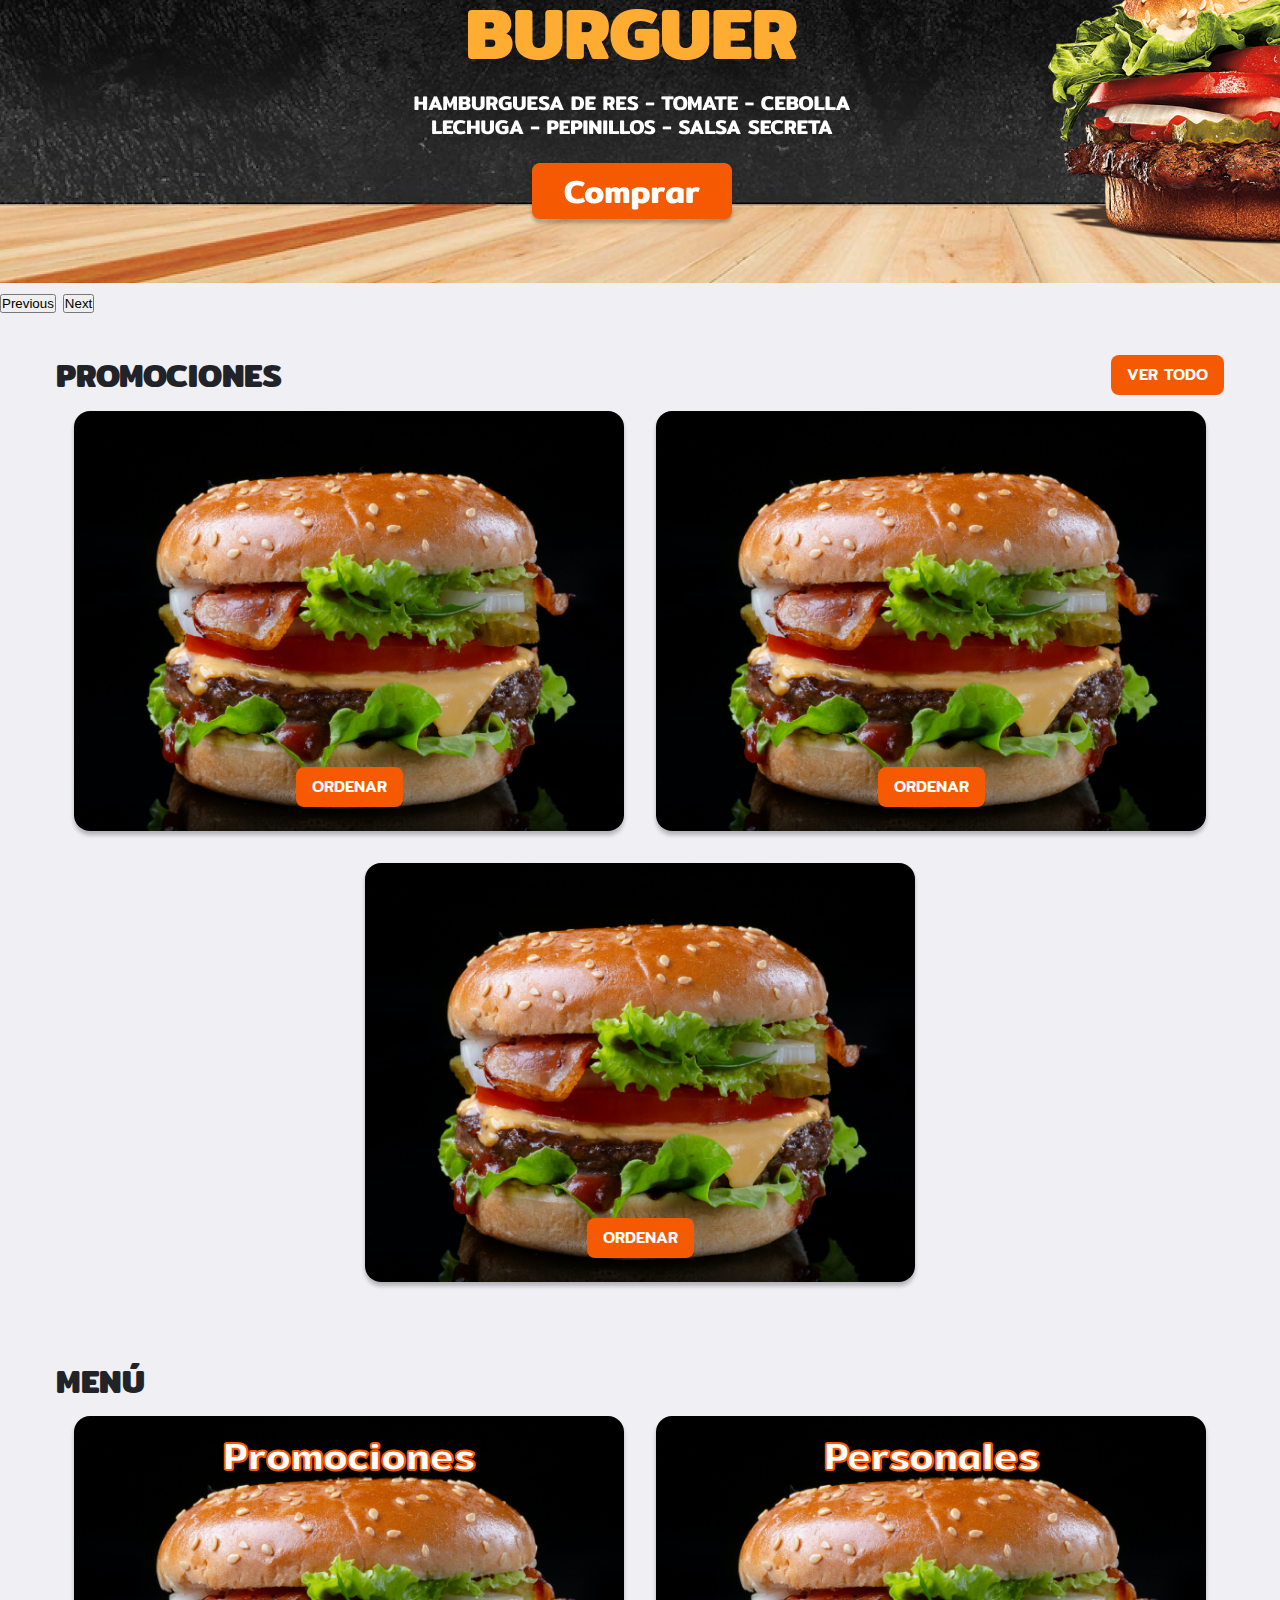
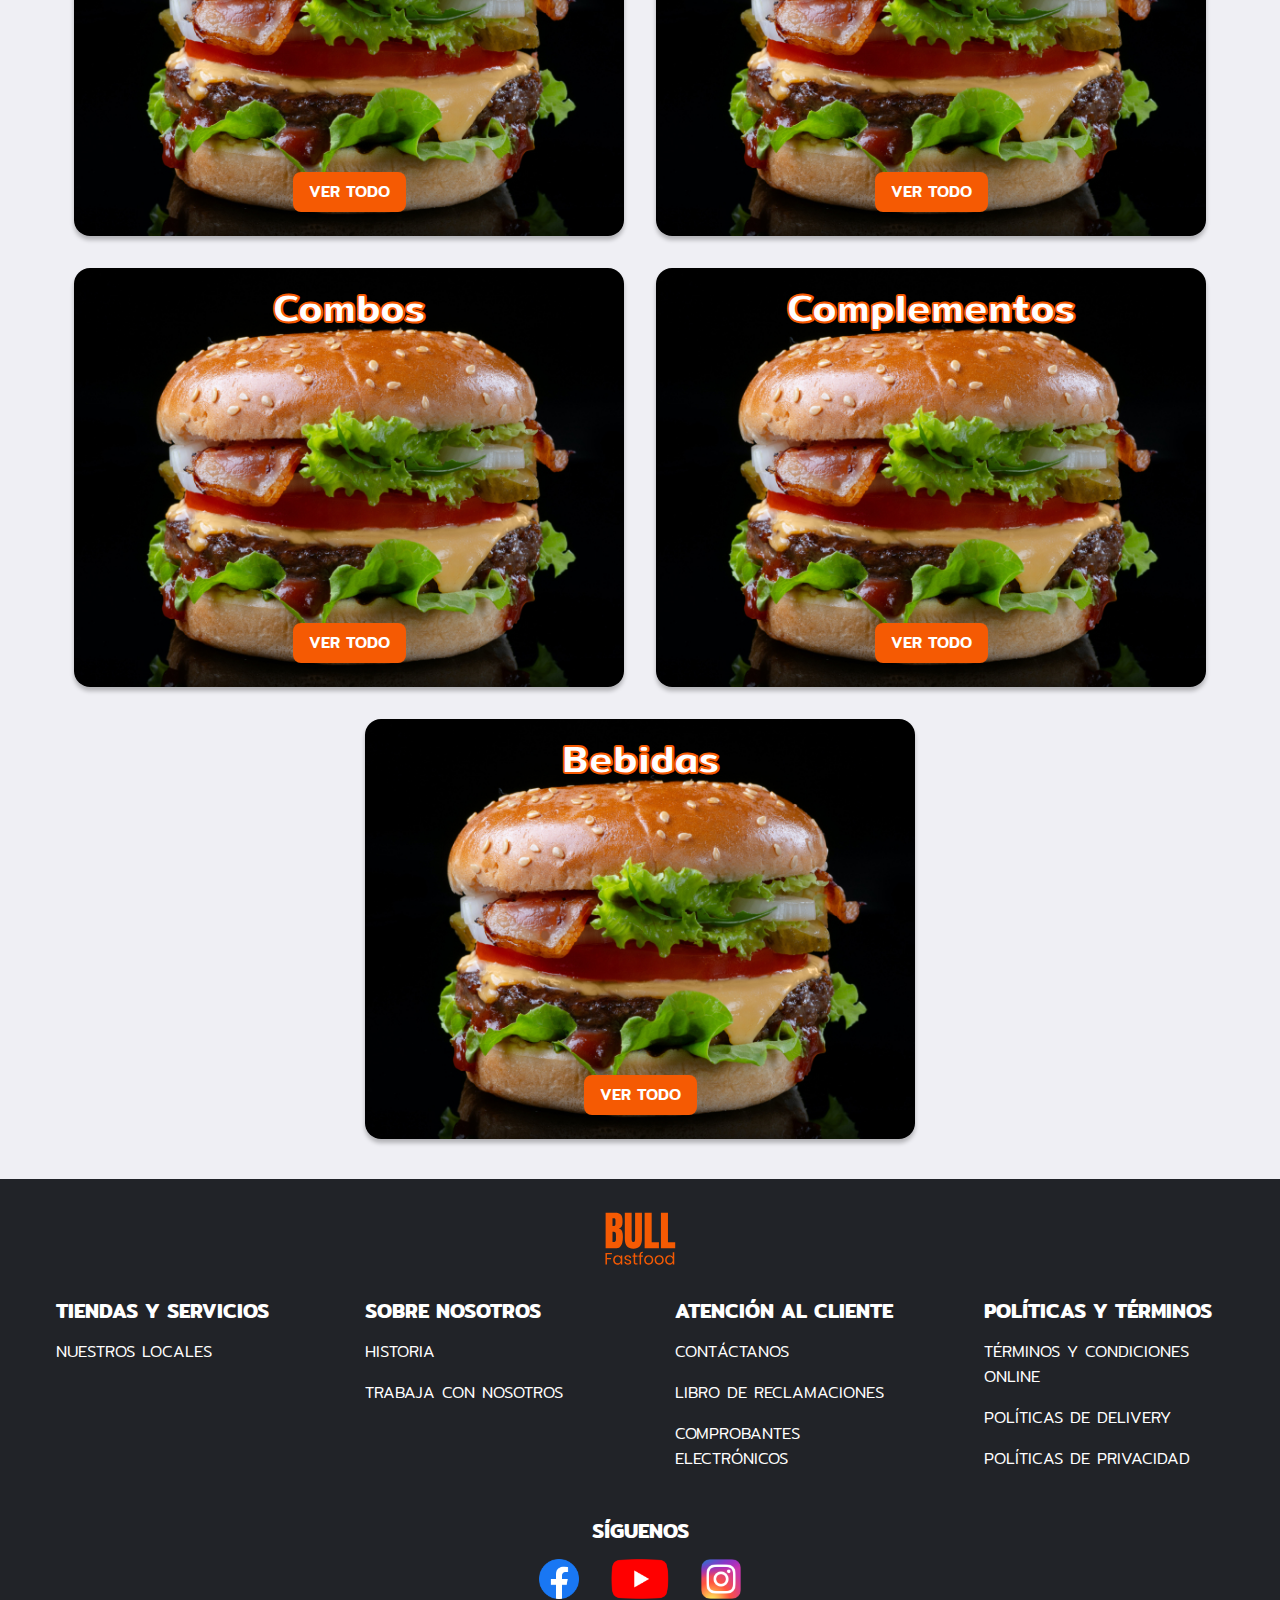
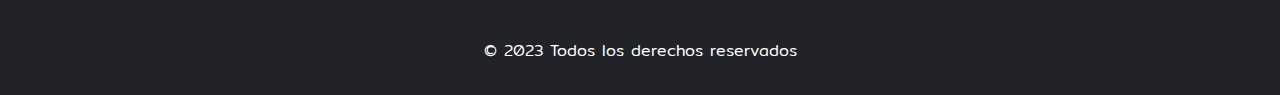
==== commit 38451f9c: "efecto hover cards" ====
--- a/index.html
+++ b/index.html
@@ -308,7 +308,6 @@
         <!-- End Section Menu -->
     </main>
 
-    <button type="button" class="btn btn-warning">Warning</button>
     <footer>
         <div class="footer-header">
             <img src="img/logos/logo.svg" alt="Bull Fastfood">
--- a/css/main.css
+++ b/css/main.css
@@ -19,7 +19,7 @@
     --warning: #FFAC32;
     --warning-light: #FFF3CD;
     --card-shadow: 0px 4px 4px rgba(0, 0, 0, 0.25);
-    --card-shadow-hover: 0px 8px 8px rgba(0, 0, 0, 0.5);
+    --card-shadow-hover: 0px 8px 8px rgba(0, 0, 0, 0.4);
 }
 
 html {
@@ -370,11 +370,12 @@
       overflow: hidden;
       position: relative;
       box-shadow: var(--card-shadow);
-      transition: .3s;
+      transition: ease .3s;
     }
 
     .card-category:hover {
       box-shadow: var(--card-shadow-hover);
+      transform: scale(1.025);
     }
 
     .card-category img {
@@ -495,6 +496,12 @@
       overflow: hidden;
       border-radius: 1rem;
       box-shadow: var(--card-shadow);
+      transition: ease .3s;
+    }
+
+    .card-product:hover {
+      box-shadow: var(--card-shadow-hover);
+      transform: scale(1.025);
     }
 
     .card-product-header {
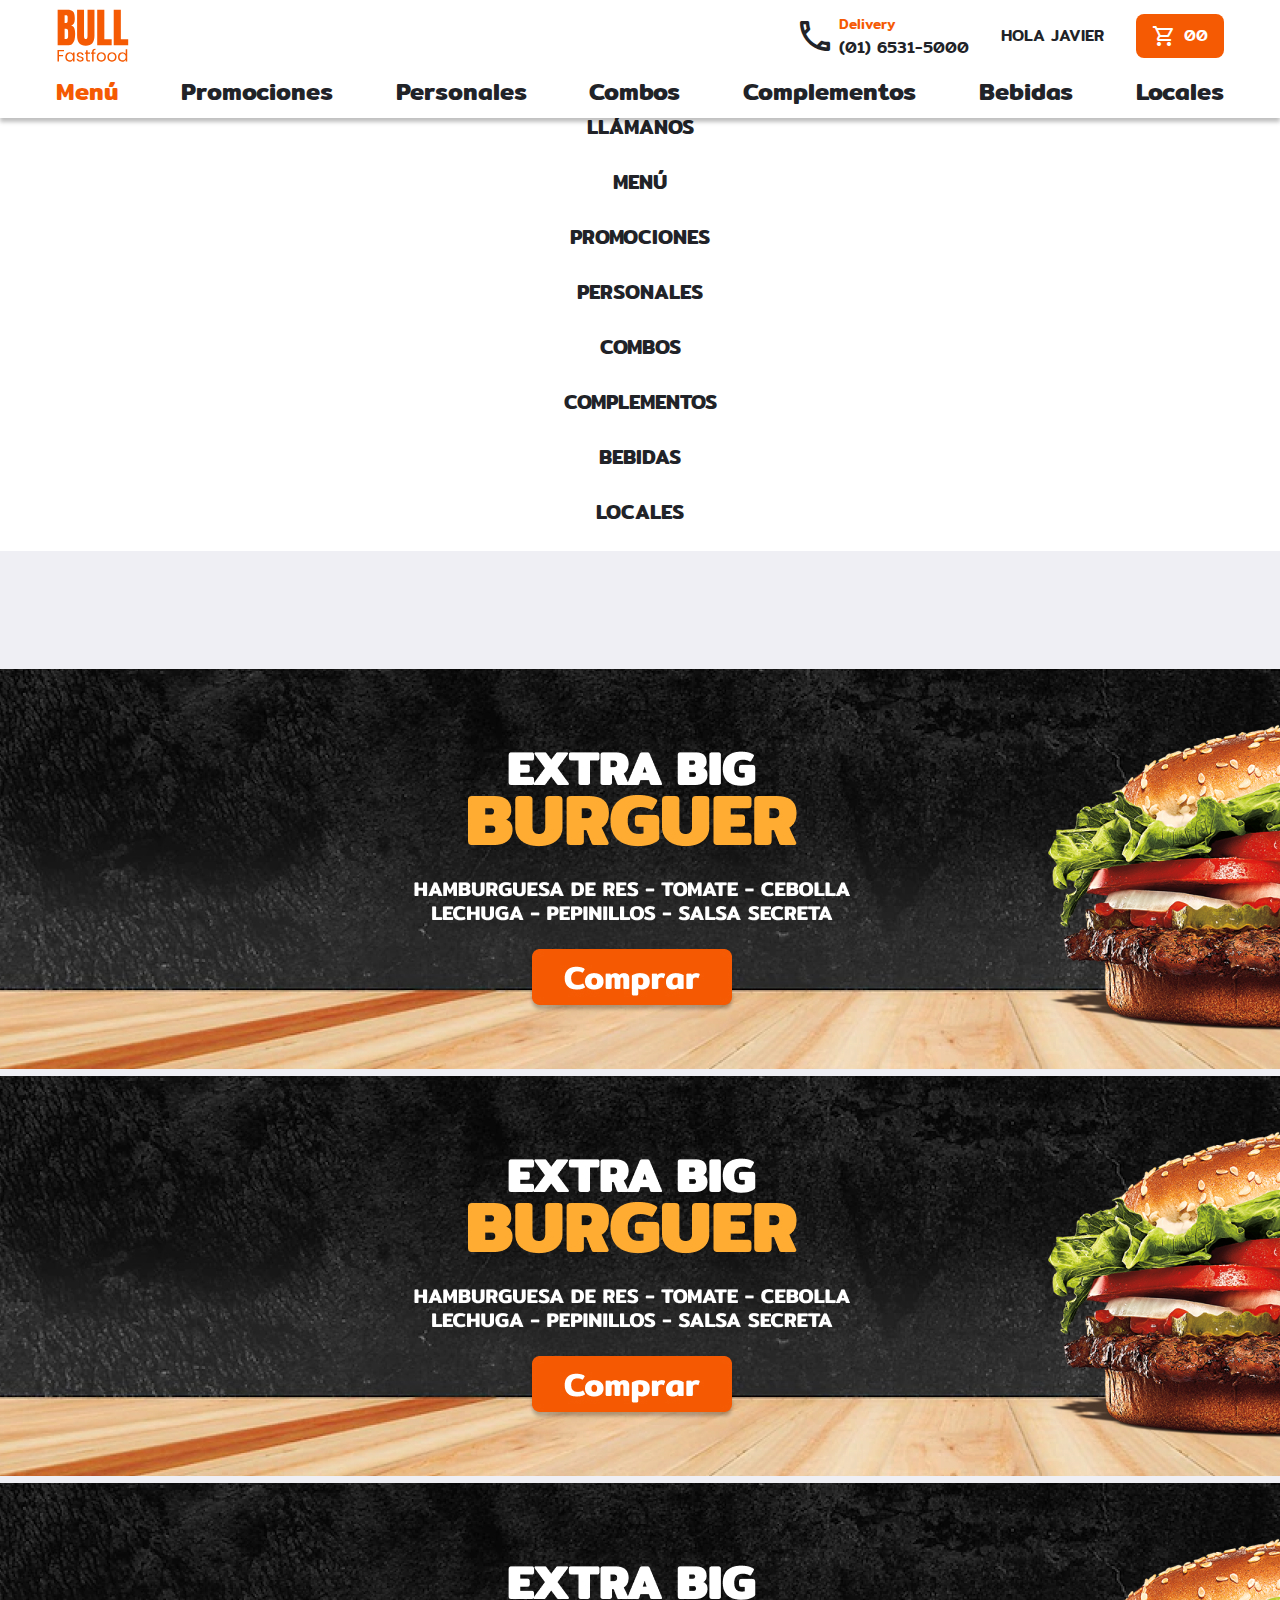
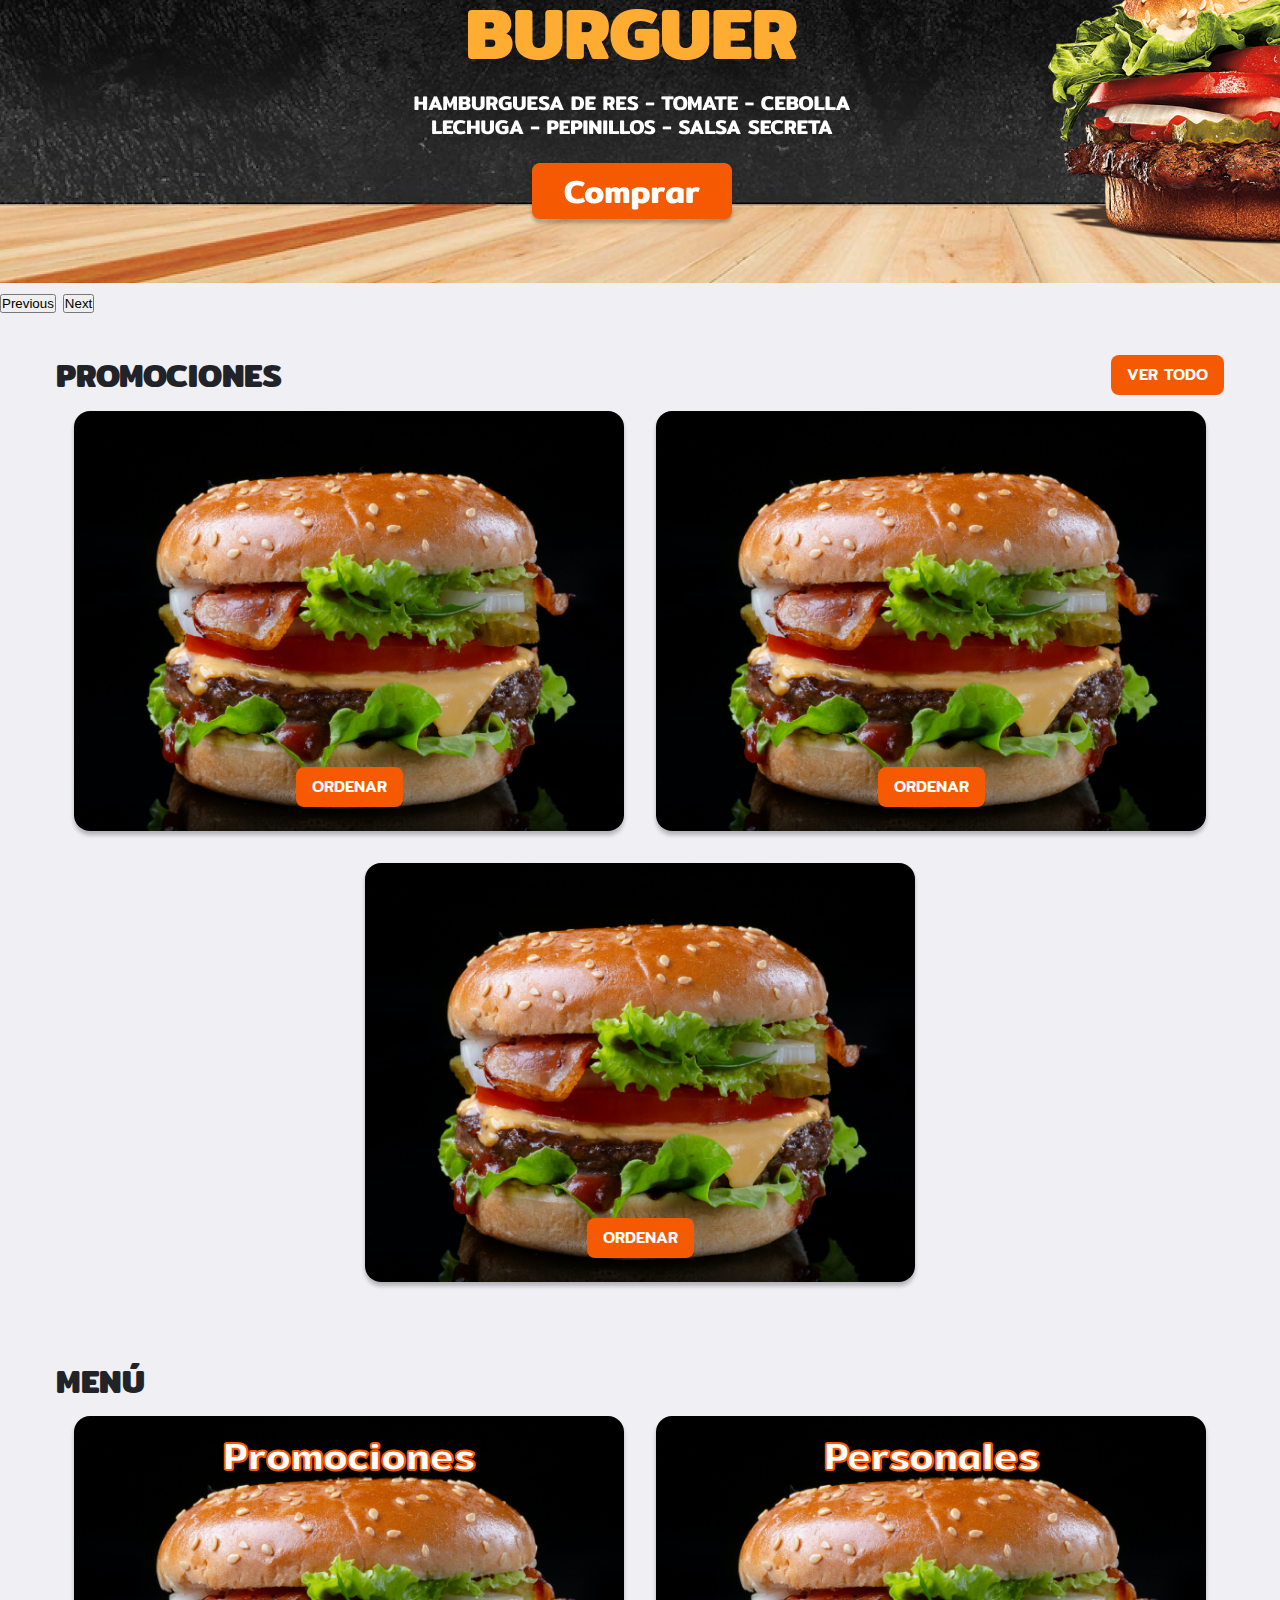
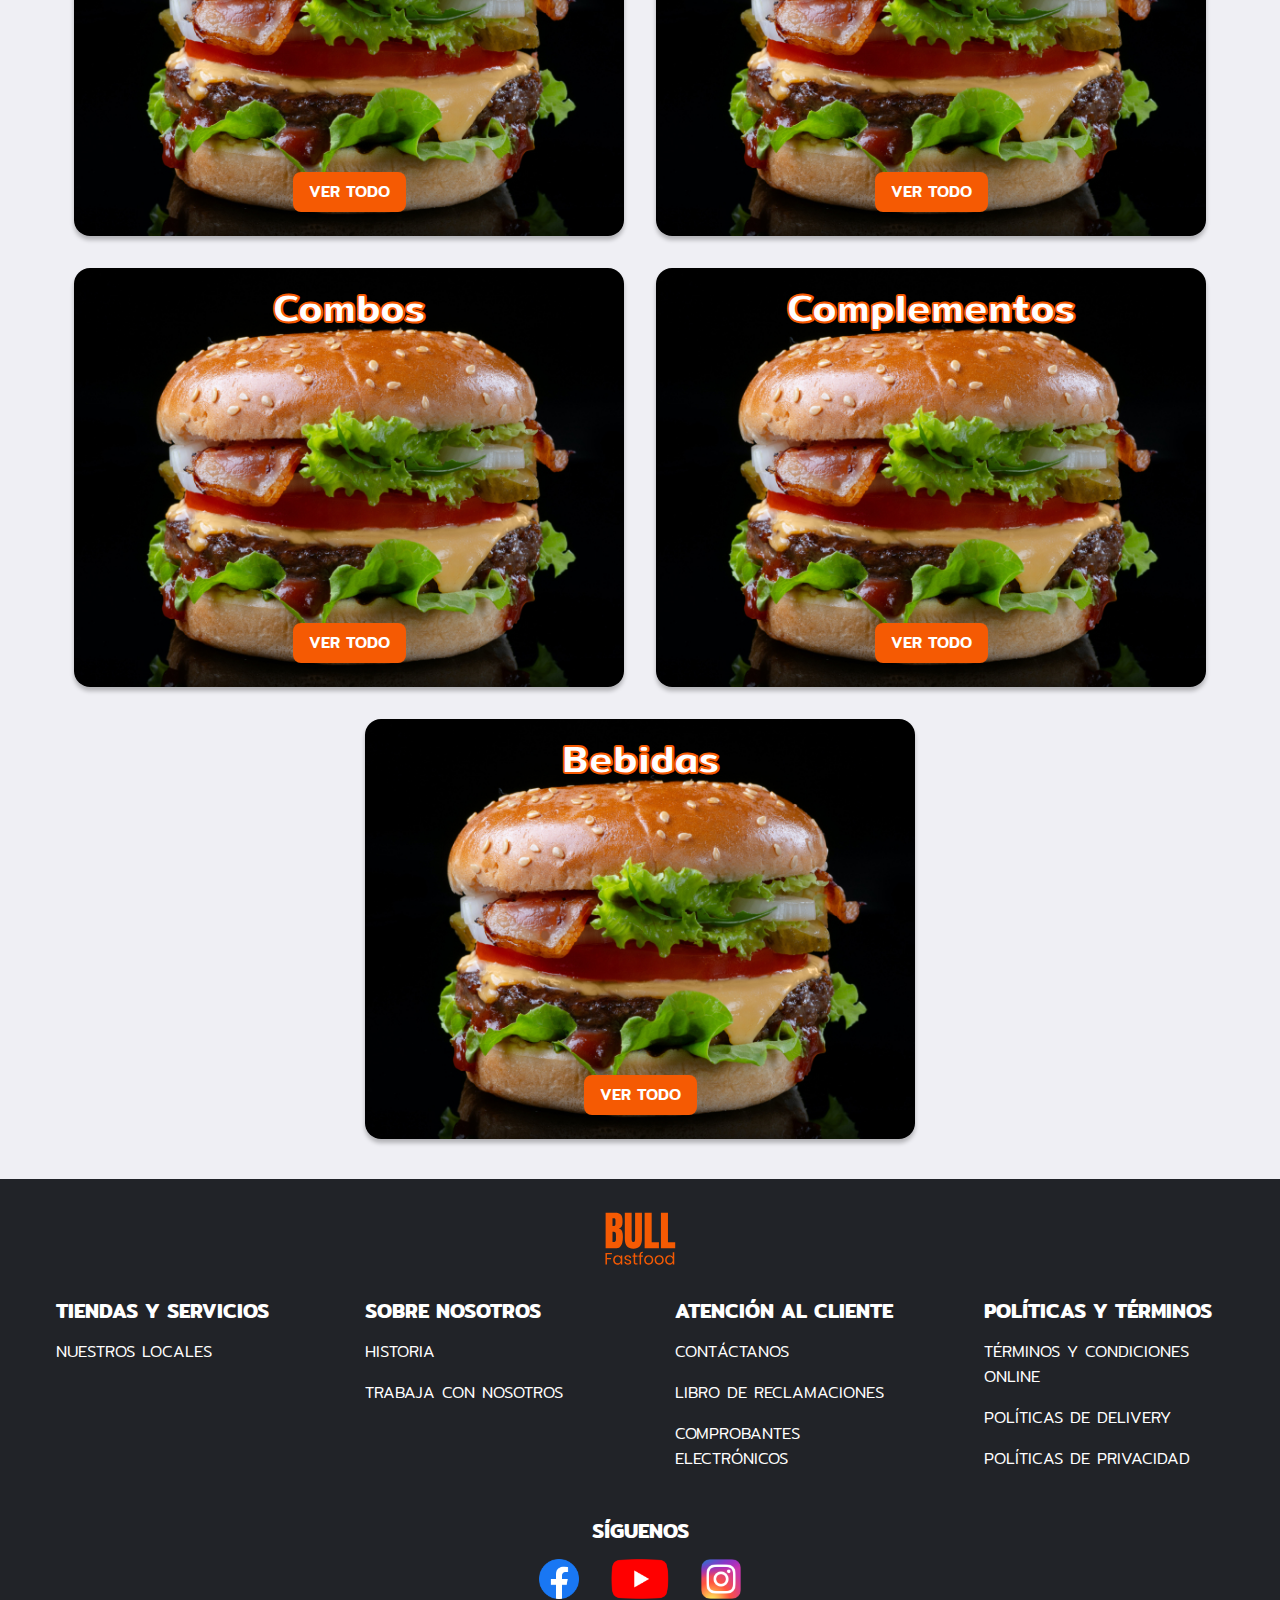
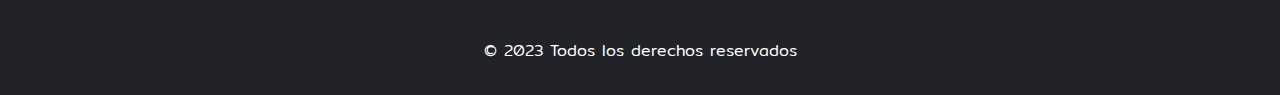
==== commit a274e4d7: "add base page locales" ====
--- a/index.html
+++ b/index.html
@@ -91,6 +91,11 @@
                         Bebidas
                     </a>
                 </li>
+                <li class="list-item">
+                    <a href="pages/locales.html">
+                        Locales
+                    </a>
+                </li>
             </ul>
         </nav>
     </header>
@@ -160,15 +165,21 @@
         <!-- Carousel desktop-->
         <div id="carouselExampleAutoplaying" class="carousel slide carousel-desktop" data-bs-ride="carousel">
             <div class="carousel-inner">
-                <div class="carousel-item active">
-                    <img src="img/banners/carousel-desktop-1.jpg" class="d-block w-100" alt="Extra Burguer">
-                </div>
-                <div class="carousel-item">
-                    <img src="img/banners/carousel-desktop-1.jpg" class="d-block w-100" alt="Extra Burguer">
-                </div>
-                <div class="carousel-item">
-                    <img src="img/banners/carousel-desktop-1.jpg" class="d-block w-100" alt="Extra Burguer">
-                </div>
+                <a href="pages/detalleProducto.html">
+                    <div class="carousel-item active">
+                        <img src="img/banners/carousel-desktop-1.jpg" class="d-block w-100" alt="Extra Burguer">
+                    </div>
+                </a>
+                <a href="pages/detalleProducto.html">
+                    <div class="carousel-item">
+                        <img src="img/banners/carousel-desktop-1.jpg" class="d-block w-100" alt="Extra Burguer">
+                    </div>
+                </a>
+                <a href="pages/detalleProducto.html">
+                    <div class="carousel-item">
+                        <img src="img/banners/carousel-desktop-1.jpg" class="d-block w-100" alt="Extra Burguer">
+                    </div>
+                </a>
             </div>
             <button class="carousel-control-prev" type="button" data-bs-target="#carouselExampleAutoplaying"
                 data-bs-slide="prev">
@@ -186,15 +197,21 @@
         <!-- Carousel mobile-->
         <div id="carouselExampleAutoplaying" class="carousel slide carousel-mobile" data-bs-ride="carousel">
             <div class="carousel-inner">
-                <div class="carousel-item active">
-                    <img src="img/banners/carousel-mobile-1.jpg" class="d-block w-100" alt="Extra Burguer">
-                </div>
-                <div class="carousel-item">
-                    <img src="img/banners/carousel-mobile-1.jpg" class="d-block w-100" alt="Extra Burguer">
-                </div>
-                <div class="carousel-item">
-                    <img src="img/banners/carousel-mobile-1.jpg" class="d-block w-100" alt="Extra Burguer">
-                </div>
+                <a href="pages/detalleProducto.html">
+                    <div class="carousel-item active">
+                        <img src="img/banners/carousel-mobile-1.jpg" class="d-block w-100" alt="Extra Burguer">
+                    </div>
+                </a>
+                <a href="pages/detalleProducto.html">
+                    <div class="carousel-item">
+                        <img src="img/banners/carousel-mobile-1.jpg" class="d-block w-100" alt="Extra Burguer">
+                    </div>
+                </a>
+                <a href="pages/detalleProducto.html">
+                    <div class="carousel-item">
+                        <img src="img/banners/carousel-mobile-1.jpg" class="d-block w-100" alt="Extra Burguer">
+                    </div>
+                </a>
             </div>
         </div>
         <!-- End Carousel mobile-->
--- a/css/main.css
+++ b/css/main.css
@@ -19,7 +19,7 @@
     --warning: #FFAC32;
     --warning-light: #FFF3CD;
     --card-shadow: 0px 4px 4px rgba(0, 0, 0, 0.25);
-    --card-shadow-hover: 0px 8px 8px rgba(0, 0, 0, 0.4);
+    --card-shadow-hover: 0px 8px 8px rgba(0, 0, 0, 0.3);
 }
 
 html {
@@ -789,7 +789,7 @@
 
   .radioAddress {
     width: 100%; 
-    height: 6rem;
+    height: 8rem;
     opacity: 0;
     cursor: pointer;
   }
